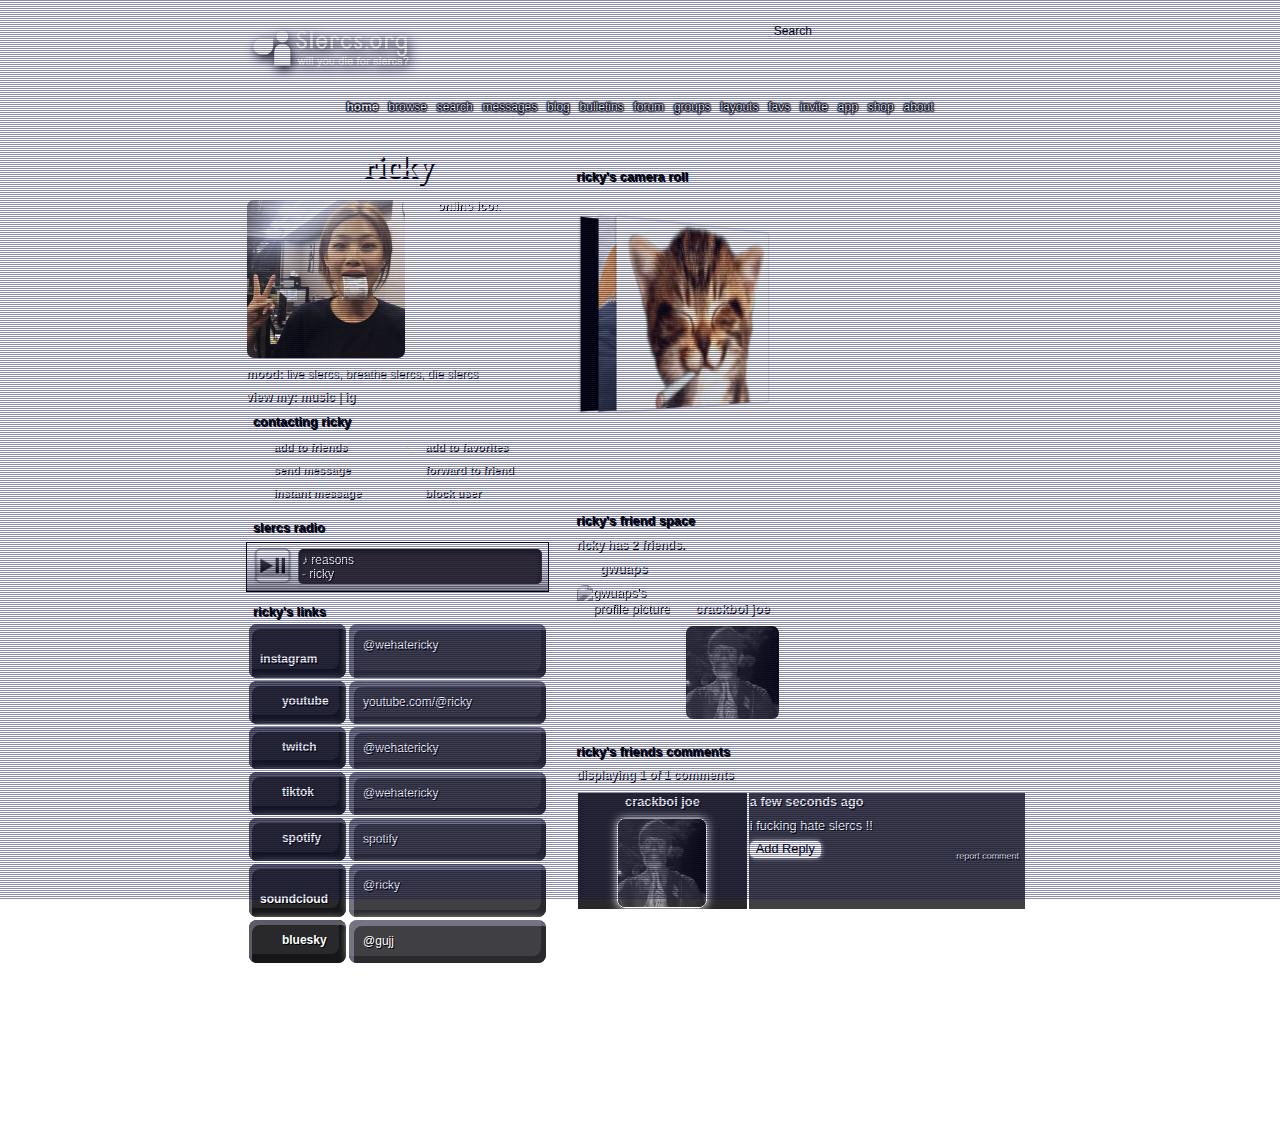
==== ricky/index.html @ 400f589c "Update index.html" ====
<!DOCTYPE html><html lang="en"><head>
  <meta charset="utf-8">
  <meta name="viewport" content="width=device-width, initial-scale=1">
  <title>ricky</title>

  <link rel="preconnect" href="https://static.spacehey.net" crossorigin="">
  <link rel="preconnect" href="https://cdn.spacehey.net" crossorigin="">

  <script src="js/script.js" async=""></script>
  
  <link rel="stylesheet" href="css/normalize.css">
  <link rel="stylesheet" href="css/my.css">

  <link rel="dns-prefetch" href="https://static.spacehey.net">
  <link rel="dns-prefetch" href="https://cdn.spacehey.net">

  <link rel="shortcut icon" type="image/x-icon" href="favicon.ico">

  <meta name="title" content="ricky">
  <meta name="description" content="slercs slercs slercs">

  <meta property="og:type" content="website">
  <meta property="og:title" content="ricky">
  <meta property="og:description" content="slercs slercs slercs">
  <meta property="og:image" content="images/IMG_1326.jpg">
  <meta property="og:site_name" content="SpaceHey">

  <meta property="twitter:site" content="@spacehey">
  <meta property="twitter:card" content="summary">
  <meta property="twitter:title" content="ricky">
  <meta property="twitter:description" content="slercs slercs slercs">
  <meta name="theme-color" content="#000000">

  <link href="https://spacehey.com/opensearch.xml" rel="search" title="Search SpaceHey" type="application/opensearchdescription+xml">

  <link rel="canonical" href="https://spacehey.com/mostbeautifulplague">
</head>

<body data-base="https://spacehey.com">
  <!-- [spacehey.com] SpaceHey Server: webserver-2 -->
  
  <div class="container">
    <nav class="">
                  <div class="top">
        <div class="left">
          <a href="">
                        <img class="logo logo-fallback" src="images/slercslogoupdate.png" alt="slercs.org" fetchpriority="high" style="aspect-ratio: 55/14;">
          </a>
                  </div>
        <div class="center">
                                    <form action="" role="search">
                                <label for="q">Search Users:</label>
                <div class="search-wrapper">
                  <input id="q" type="text" name="q" autocomplete="off">
                </div>
                <button type="submit">Search</button>
              </form>
                              </div>
        <div class="right">
          <a href="" rel="help">Help</a> | <a href="">LogIn</a> | <a href="">SignUp</a>                              </div>
      </div>
              <ul class="links">
                    <li class="active"><a href="">Home</a></li>
          <li class=""><a href="">Browse</a></li>
          <li class=""><a href="">Search</a></li>
          <li class=""><a href="">Messages</a></li>
          <li class=""><a href="">Blog</a></li>
          <li class=""><a href="">Bulletins</a></li>
          <li class=""><a href="">Forum</a></li>
          <li class=""><a href="">Groups</a></li>
          <li class=""><a href="">Layouts</a></li>
                    <li class=""><a href="">Favs</a></li>
          <li class=""><a href="">Invite</a></li>
                    <li class=""><a href="" title="SpaceHey Mobile">App</a></li>
          <li><a href="">Shop</a></li>
          <li class=""><a href="">About</a></li>
                  </ul>
          </nav>
    <main><div class="row profile" itemscope="" itemtype="https://schema.org/Person">
  <meta itemprop="url" content="https://spacehey.com/mostbeautifulplague">
  <meta itemprop="identifier" content="3059862">

  <div class="col w-40 left">
    <span itemprop="name">
      <h1>ricky</h1>
    </span>
        <div class="general-about">
        <div class="profile-pic">
        <img class="pfp-fallback" src="images/IMG_1326.jpg" alt="ricky's profile picture" style="aspect-ratio: 1 / 1;">
      </div>
      <div class="details">
        <p class="online"><img src="https://pa1.aminoapps.com/6190/843da51991fff9b6ab4e4cd0f2a4b1cb968b3f55_hq.gif" aria-hidden="true" alt="Online icon" loading="lazy"> </p>      </div>
    </div>
    <div class="mood">
      <p>
        <b>Mood:</b>
        live slercs, breathe slercs, die slercs      </p>
      <p>
        <b>View my:
          <a href="https://soundcloud.com/trap6s">Music</a>
                    | <a href="https://instagram.com/wehatericky">IG</a>
                  </b>
      </p>
    </div>
    <div class="contact">
      <div class="heading">
        <h4>Contacting ricky</h4>
      </div>
      <div class="inner">
        <div class="f-row">
          <div class="f-col">
                            <a href="https://instagram.com/wehatericky" rel="nofollow">
                  <img src="images/add.png" class="icon" aria-hidden="true" loading="lazy" alt="">                  Add to Friends
                </a>
                      </div>
          <div class="f-col">
                          <a href="https://tiktok.com/@wehatericky" rel="nofollow">
                <img src="images/award_star_add.png" class="icon" aria-hidden="true" loading="lazy" alt="">                Add to Favorites
              </a>
                      </div>
        </div>
        <div class="f-row">
          <div class="f-col">
            <a href="https://instagram.com/wehatericky" rel="nofollow">
              <img src="images/comment.png" class="icon" aria-hidden="true" loading="lazy" alt="">              Send Message
            </a>
          </div>
          <div class="f-col">
            <a href="https://tiktok.com/@wehatericky" rel="nofollow">
              <img src="images/arrow_right.png" class="icon" aria-hidden="true" loading="lazy" alt="">              Forward to Friend
            </a>
          </div>
        </div>
        <div class="f-row">
          <div class="f-col">
            <a href="https://instagram.com/wehatericky" rel="nofollow">
              <img src="images/email.png" class="icon" aria-hidden="true" loading="lazy" alt="">              Instant Message
            </a>
          </div>
          <div class="f-col">
            <a href="https://instagram.com/wehatericky">
              <img src="images/exclamation.png" class="icon" aria-hidden="true" loading="lazy" alt="">              Block User
            </a>
          </div>
        </div>
      </div>
    </div>
    <div class="table-section">
      <div class="heading">
        <h4>slercs radio</h4>
      </div>
      <div class="inner">
        <div style="margin-top: 4px;margin-bottom: -12px;">

<div id="music">
                            <iframe allowfullscreen="" src="https://spacehey.com/externalembed?url=https://www.youtube.com/embed/ozHXq8LHLnY?si=xRsDvJBlYqLQJI5v?&%3Bamp%3B%3Bautoplay%3D1&direct_redirect" loading="lazy" width="560" height="315" frameborder="0"></iframe>
                        <div>
                            <span class="song">♪ reasons</span>
                            <span class="artist">- ricky</span>
</div>
                    </div>

</div><p></p><table class="details-table" cellspacing="3" cellpadding="3">
          <tbody>
</tr>




<style>

#music {
  position: relative;
  background: url('images/musicplayer.png') top left no-repeat;
    background-size: auto;
  background-size: auto;
  background-size: 100% 100%;
  overflow: hidden;
  height: 50px;
  max-width: 305px;
  border: 1px solid #000000;
}
#music iframe {
  position: absolute;
  top: 0px;
  height: 47px;
  opacity: 0.00000000000000000000000001;
  z-index: 0;
  left: 0px;
}
#music div {
  position: absolute;
  top: 10px;
  left: 55px;
  width: 51%;
  margin: 0 !important;
}
#music span {
  display: block;
  color: #FFFFFF;
  font-weight: normal;
  text-align: left;
  font-size: 12px;
  width: 240px;
}

</style>                
              
            
          </tbody>
        </table>
      </div>
          </div>
          <div class="table-section">
        <div class="heading">
          <h4>ricky's Links</h4>
        </div>
<div class="inner">
          <table class="details-table" cellspacing="3" cellpadding="3">
            <tbody>
              
          <tr>
            <td>
              <p>
                <a href="https://www.instagram.com/wehatericky" target="_blank" rel="noopener ugc"><img src="https://static.spacehey.net/social-icons/instagam.png" class="icon" aria-hidden="true" loading="lazy" alt=""> Instagram
                </a>
              </p>
            </td>
            <td>
              <p>
                <a href="https://www.instagram.com/wehatericky" target="_blank" rel="noopener ugc me">@wehatericky
                </a>
              </p>
            </td>
          </tr>
          <tr>
            <td>
              <p>
                <a href="https://www.youtube.com/@ricky" target="_blank" rel="noopener ugc"><img src="https://static.spacehey.net/social-icons/youtube.png" class="icon" aria-hidden="true" loading="lazy" alt=""> YouTube
                </a>
              </p>
            </td>
            <td>
              <p>
                <a href="https://www.youtube.com/@ricky" target="_blank" rel="noopener ugc me">youtube.com/@ricky
                </a>
              </p>
            </td>
          </tr>
          <tr>
            <td>
              <p>
                <a href="https://www.twitch.tv/wehatericky" target="_blank" rel="noopener ugc"><img src="https://static.spacehey.net/social-icons/custom_twitch.png" class="icon" aria-hidden="true" loading="lazy" alt=""> Twitch
                </a>
              </p>
            </td>
            <td>
              <p>
                <a href="https://www.twitch.tv/wehatericky" target="_blank" rel="noopener ugc me">@wehatericky
                </a>
              </p>
            </td>
          </tr>
          <tr>
            <td>
              <p>
                <a href="https://www.tiktok.com/@wehatericky" target="_blank" rel="noopener ugc"><img src="https://static.spacehey.net/social-icons/custom_tiktok.png" class="icon" aria-hidden="true" loading="lazy" alt=""> TikTok
                </a>
              </p>
            </td>
            <td>
              <p>
                <a href="https://www.tiktok.com/@wehatericky" target="_blank" rel="noopener ugc me">@wehatericky
                </a>
              </p>
            </td>
          </tr>
          <tr>
            <td>
              <p>
                <a href="https://open.spotify.com/artist/0dKVtzq62DQhm4sjH38Flr?si=ab2bbc9017fd4437" target="_blank" rel="noopener ugc"><img src="https://static.spacehey.net/social-icons/spotify.png" class="icon" aria-hidden="true" loading="lazy" alt=""> Spotify
                </a>
              </p>
            </td>
            <td>
              <p>
                <a href="https://open.spotify.com/artist/0dKVtzq62DQhm4sjH38Flr?si=ab2bbc9017fd4437" target="_blank" rel="noopener ugc me">Spotify
                </a>
              </p>
            </td>
          </tr>
          <tr>
            <td>
              <p>
                <a href="https://soundcloud.com/trap6s" target="_blank" rel="noopener ugc"><img src="https://static.spacehey.net/social-icons/soundcloud.png" class="icon" aria-hidden="true" loading="lazy" alt=""> SoundCloud
                </a>
              </p>
            </td>
            <td>
              <p>
                <a href="https://soundcloud.com/trap6s" target="_blank" rel="noopener ugc me">@ricky
                </a>
              </p>
            </td>
          </tr>
          <tr>
            <td>
              <p>
                <a href="https://bsky.app/profile/gujj.bsky.social" target="_blank" rel="noopener ugc"><img src="https://static.spacehey.net/social-icons/custom_bluesky.png" class="icon" aria-hidden="true" loading="lazy" alt=""> Bluesky
                </a>
              </p>
            </td>
            <td>
              <p>
                <a href="https://bsky.app/profile/gujj.bsky.social" target="_blank" rel="noopener ugc me">@gujj
                </a>
              </p>
            </td>
          </tr>            </tbody>
          </table>
        </div>
              </div>
      </div>
  <div class="col right">
    <div class="blurbs">
      <div class="heading">
        <h4>ricky's Camera Roll</h4>
      </div>
      <div class="inner">
        <div class="section">
            <!-- (c) Layout created by Valentine (https://layouts.spacehey.com/layout?id=29048) -->


<style>

@import url('https://external-media.spacehey.net/css/siG7mjS_dQNXXir2yQ0aQqJkR8aF2B1Cw_4MILBzOQkA=/https://fonts.googleapis.com/css2?family=UnifrakturMaguntia&display=swap');
.profile h1 { font-family: 'UnifrakturMaguntia'; text-align: center; font-size: xx-large; color: white; text-shadow: 2px 2px black; }

body{
background: url(https://external-media.spacehey.net/media/sdacU5jxD2e6ppHIim6n5OM2g6MinodTpyzlCldXJq2I=/https://i.pinimg.com/564x/73/2c/09/732c09169383f6b9094d35a3f4de342a.jpg) no-repeat fixed;
background-size: cover;
text-transform: lowercase;
}

nav .top{
margin-top: 10px;
background: url(https://external-media.spacehey.net/media/sUViDTSmPL1pZyHHKtqRuntkLE1mYkrxu5WsXlHw7w0k=/https://i.pinimg.com/564x/5a/2e/43/5a2e436be6d6f7a9d42de62202e31d7f.jpg);
background-size: cover;
    background-position-y: center;
border: 1px solid white;
border-radius: 5px;
box-shadow: 0 0 8px white;
}

nav .top .left .logo {
    width: 165px;
    height: 42px;
    filter: drop-shadow(2px 4px 6px black);
}

button, input {
    overflow: visible;
    background: white;
    color: black;
    border: none;
    box-shadow: 0 0 5px white;
    border-radius: 5px;
}

nav .links {
    background-color: transparent;
    padding: 3.5px 16px;
    text-align: center;
    margin-top: 10px!important;
    margin-bottom: 10px!important;
}

nav .links a {
    text-decoration: none;
    color: white;
    text-shadow: 0 0 2px #000000, 0 0 2px #000000, 0 0 2px #000000, 0 0 2px #000000, 0 0 2px #000000, 0 0 2px #000000;
    font-size: max(0.98em, 12px);
}

nav .links .special a {
    color: white;
}

nav .links li:not(:last-child)::after, footer .links li:not(:last-child)::after {
    content: " | ";
    color: white;
}

main{
background: url(https://external-media.spacehey.net/media/sGmkaRT8jTBygKBVi250XBXIn0V8S0JU09NjpHiwi-z0=/https://i.pinimg.com/564x/83/db/b6/83dbb678c05d144ad491517113ba8e8c.jpg);
    border: 1px solid white;
    box-shadow: 0 0 10px white;
    border-radius: 8px;
    color: white;
    text-shadow: 1px 1px black;
}



footer {
    text-align: center;
    font-size: 70%;
    margin: 10px 0 10px;
    padding: 10px 5px;
    background-color: transparent;
    color: white;
}

a {
    color: white;
    text-decoration: none;
}

a:hover, a:active, .blog-entry .kudos-btn:hover, .blog-entry .kudos-btn:active {
    color: #6da5ac;
    text-decoration: none;
    font-style: italic;
}

.comments-table td:first-child, .music-table td:first-child {
    background: #29282b;
    text-align: center;
    font-weight: bold;
    width: 38%;
}

.comments-table td, .music-table td {
    background: #403f43;
    vertical-align: top;
}

.profile .blurbs .heading, .profile .friends .heading {
    background: white;
    color: black;
    border-radius: 8px;
    padding: 2px 7px;
    box-shadow: 0 0 10px white, 0 0 5px white;
}

.profile .contact, .profile .url-info, .profile .table-section, .setting-section, .home-actions {
    width: 100%;
    border: none;
    margin: 10px 0;
}

.profile .contact .heading, .profile .table-section .heading, .setting-section .heading, .home-actions .heading {
    background: white;
    color: black;
    padding: 2px 7px;
    box-shadow: 0 0 5px white, 0 0 10px white;
    border-radius: 8px;
}

.icon, .award img {
    display: inline-block;
    height: 1.4em;
    width: 1.4em;
    aspect-ratio: 1/1;
    margin: 0 0.05em 0 0.1em;
    vertical-align: -0.3em;
    color: rgba(0,0,0,0);
    filter: brightness(10);
}

.details-table td:first-child {
    background: #29282b;
    border-radius: 8px;
    color: white;
    font-weight: bold;
    width: 33%;
    box-shadow: 0 0 10px #ffffff, inset 3px 5px #5d5b68, inset -7px -9px #151617;
    padding: 11px;
}

.details-table td {
    background: #403f43;
    vertical-align: top;
    border-radius: 8px;
    box-shadow: 0 0 10px #ffffff, inset 5px 6px #cecaea61, inset -5px -7px #2a2a2e;
    padding: 14px;
}

.profile-info{
background: url(https://external-media.spacehey.net/media/sp96bIBJGTtbaYN3id7bWYB5HcMVgs72lixX6jrGf4XI=/https://i.pinimg.com/564x/59/49/85/59498522322ca36103b706ab9b904984.jpg);
    background-position: center;
    border: 1px solid white;
    border-radius: 8px;
    box-shadow: 0 0 10px white;
}

.profile .blurbs .section h4 {
    margin: 0;
    color: white;
    text-transform: uppercase;
}

.count {
    color: white;
}

.profile .friends .person p {
    color: inherit;
    font-weight: bold;
    width: 100%;
    overflow-wrap: break-word;
    word-break: break-word;
    font-size: 100%;
    text-align: center;
}

img.pfp-fallback {
    border: 1px solid white;
    box-shadow: 0 0 10px white;
    border-radius: 8px;
}

::-webkit-scrollbar {
    width: 12px;
    background-color: #fff;
}

::-webkit-scrollbar-thumb {
    border-radius: 10px;
    -webkit-box-shadow: inset 0 0 6px rgba(0,0,0,.3);
    background-color: black;
}

::-webkit-scrollbar-track {
    -webkit-box-shadow: inset 0 0 6px rgba(0,0,0,0.3);
    border-radius: 10px;
    background-color: #fff;
}

.profile .friends .person img:not(.icon), .comments-table td:first-child img:not(.icon) {
    max-width: 95px;
    max-height: 95px;
    display: block;
    margin: 0 auto;
    filter: grayscale(1);
}

.online {
    color: #0C8C00;
    font-weight: bold;
    font-size: 95%;
    filter: saturate(0) brightness(10);
}

body::before {
    content: " ";
    display: block;
    position: fixed;
    top: 0;
    left: 0;
    bottom: 0;
    right: 0;
    background: linear-gradient(rgb(15 18 82 / 48%) 50%, rgb(0 0 0 / 0%) 50%);
    z-index: 2;
    background-size: 100% 2px, 3px 100%;
    pointer-events: none;
}

.col, main, footer, nav::before, .online, nav .links, nav .top {
    animation: float 3s;
    animation-iteration-count: infinite;
    animation-timing-function: ease-in-out;
}

.col, main, footer, nav::before, .online, nav .links, nav .top {
animation: float 3s;
animation-iteration-count: infinite;
animation-timing-function: ease-in-out;
}
@keyframes float {
0% { transform: translate(0, 0px);
}
50% {
transform: translate(0, 8px);
}
100% {
transform: translate(0, -0px);
}

</style>
<style>
  #vinyl-gallery * {
      all: unset;
    }
   
    #vinyl-gallery {
      all: initial!important;
      width: 100%!important;
      height: 230px!important;
      margin: 30px 0!important;
      display: flex!important;
      flex-direction: row!important;
      position: relative!important;
      margin-left: -6px!important;
    }
   
    #vinyl-gallery .vinyl {
        all:unset!important;
      perspective: 500px !important;
      width: 18px!important;
      transition: width 0.5s!important;
    }
   
    #vinyl-gallery .vinyl:hover {
      width: 148px!important;
    }
   
    #vinyl-gallery img {
        all:unset!important;
      transition: transform 0.5s, width 0.5s, height 0.5s, margin-top 0.5s!important;
      width: 180px!important;
      height: 180px!important;
      transform: rotateX(0deg) rotateY(25deg)!important;
      transform-style: preserve-3d!important;
      border-radius: 4px!important;
      border: 2px solid rgba(0, 0, 0, 0.1)!important;
  object-fit: cover!important;
    }
   
    #vinyl-gallery .vinyl:hover img {
      transform: rotateX(0deg) rotateY(10deg)!important;
      width: 188px!important;
      height: 188px!important;
      margin-top: -2px!important;
    }
   
    #vinyl-gallery .title {
      color: #ffffff;
      display: block;
      visibility: hidden;
      position: absolute;
      bottom: 0px;
      text-align: center;
      width: 100%;
      padding-left: 6px;
    }
   
    #vinyl-gallery .vinyl:nth-child(n):hover + .title {
      visibility: visible;
    }
  
  </style>
  <div id="vinyl-gallery">
    <div class="vinyl">
      <img src="images/IMG_1328.png"/>
    </div>
    <div class="title">Fl Studio</div>
  
    <div class="vinyl">
      <img src="images/IMG_1329.png"/>
    </div>
    <div class="title">Dog With Ugg</div>
  
    <div class="vinyl">
      <img src="images/IMG_1327.jpg"/>
    </div>
    <div class="title">Cat wit blunt</div>
  </div>


            </p>
                  </div>
        <div class="section">
          <p>
        


          </p>
                  </div>
      </div>
    </div>
    <div class="friends">
      <div class="heading">
        <h4>ricky's Friend Space</h4>
        <a class="more" href="/friends?id=3059862"></a>
      </div>
      <div class="inner">
                <p><b>ricky has <span class="count">2</span> friends.</b></p>
        <div class="friends-grid">
                      <div class="person">
              <a href="https://slercs.org">
                <p>gwuaps</p>
              </a>
              <a href="https://slercs.org">
                <img class="pfp-fallback" src="https://images-ext-1.discordapp.net/external/vZexo5082TXEZkKs2wuHsyrgemqbSVGeK6rAX8p1olc/%3Fsize%3D1024/https/cdn.discordapp.com/avatars/755658507289755771/c0fb24f2bc64b15c7a0a446d92c92c6a.png?format=webp&quality=lossless" alt="gwuaps's profile picture" loading="lazy">
              </a>
            </div>
                      <div class="person">
              <a href="https://soundcloud.com/slercsslercsslercs">
                <p>Crackboi Joe</p>
              </a>
              <a href="https://soundcloud.com/slercsslercsslercs">
                <img class="pfp-fallback" src="images/what-sukuna-gonna-do-when-this-guy-pulls-up-v0-ildmdcxfi7fc1 (1).jpg" alt="Crackboi Joe's profile picture" loading="lazy">
              </a>
            </div>
                  </div>
      </div>
    </div>
    <div class="friends" id="comments">
      <div class="heading">
        <h4>ricky's Friends Comments</h4>
      </div>
      <div class="inner">
                <p>
          <b>
            Displaying <span class="count">1</span> of <span class="count">1</span> comments
          </b>
        </p>
<table class="comments-table" cellspacing="0" cellpadding="1" bordercolor="ffffff" border="1">
          <tbody>
                          <tr>
                <td>
                  <a href="https://soundcloud.com/slercsslercsslercs">
                    <p>Crackboi Joe</p>
                  </a>
                  <a href="https://soundcloud.com/slercsslercsslercs">
                    <img class="pfp-fallback" src="images/what-sukuna-gonna-do-when-this-guy-pulls-up-v0-ildmdcxfi7fc1 (1).jpg" alt="Crackboi Joe's profile picture" loading="lazy" style="aspect-ratio: 1 / 1;">
                  </a>
                </td>
                <td>
                  <p><b><a class="text-link" href="/comment?id=3750567"><time class="ago" data-timestamp="1737271906" style="opacity: 1;">11 hours ago</time></a></b></p>
                  <p>i fucking hate slercs !!</p>
                                    <p class="report">
                    <a href="https://instagram.com/wehatericky" rel="nofollow">
                      <img src="https://static.spacehey.net/icons/flag_red.png" class="icon" aria-hidden="true" loading="lazy" alt="">                      Report Comment
                    </a>
                                      </p>
                                                        <a href="https://instagram.com/wehatericky">
                      <button>Add Reply</button>
                    </a>
                                  </td>
              </tr>
                      </tbody>
        </table>
                      </div>
    </div>

  </div>
</div>
<div id="code">
  </div>


  </main>
  <footer>
    <p>
      brought to you by <a href="https://instagram.com/slercs" target="_blank" rel="noopener">slercs</a>
          </p>
    <p>       <i>Disclaimer: You have sold your soul to slercs.</i>
    </p>
    <ul class="links">
            <li><a href="https://instagram.com/wehatericky">About</a></li>
      <li><a href="https://instagram.com/wehatericky">News</a></li>
      <li><a href="https://instagram.com/wehatericky">Rules</a></li>
      <li><a href="https://instagram.com/wehatericky">App</a></li>
      <li><a href="https://instagram.com/wehatericky">Brand</a></li>
      <li><a href="https://instagram.com/wehatericky">Credits</a></li>
      <li><a href="https://instagram.com/wehatericky">RSS</a></li>
      <li><a href="https://instagram.com/wehatericky">Terms</a></li>
      <li><a href="https://instagram.com/wehatericky">Privacy</a></li>
      <li><a href="https://instagram.com/wehatericky">Imprint</a></li>
      <li><a href="https://instagram.com/wehatericky">Contact</a></li>
      <li><a href="https://instagram.com/wehatericky">Report Abuse</a></li>
      <li><a href="https://instagram.com/wehatericky">Status</a></li>
      <li><a href="https://instagram.com/wehatericky">Slercs Shop</a></li>
    </ul>
    <p class="copyright">
      <a href="https://soundcloud.com/slercs">©2022-2025 slercs, All Rights Reserved.</a>
    </p>
  </footer>
  </div>

  <link rel="stylesheet" href="css/important.css">
    

  </body></html>
---- ricky/css/my.css ----
/*
Main SpaceHey Stylesheet
(c) 2020-2024 SpaceHey.com - tibush GmbH
*/
:root {
  --light-gray: #f2f0f0;
  --gray: #e3e3e3;
  --dark-gray: #919191;
  --darker-gray: #545454;
  --logo-blue: #1D4ED8;
  --darker-blue: #1E40AF;
  --lighter-blue: #60A5FA;
  --even-lighter-blue: #BFDBFE;
  --lightest-blue: #DBEAFE;
  --red: #FF0000;
  --dark-orange: #ED0707;
  --light-orange: #f9c56c;
  --even-lighter-orange: #fcdbb8;
  --strange-yellow: #dbae2e;
  --green: #34D399;
  --light-green: #E6F8DD;
  --medium-green: #A0C99C;
  --dark-green: #059669;

  accent-color: #1D4ED8;
  accent-color: var(--logo-blue);
}

* {
  box-sizing: border-box;
}
html {
  line-height: 1.225;
}
html,
body {
  margin: 0;
  padding: 0;
}
body {
  background-color: #e3e3e3;
  background-color: var(--gray);
  font-family: verdana, arial, sans-serif, helvetica;
}
.container {
  width: 810px;
  max-width: 100%;
  margin: 0 auto 10px;
}
.container.full-width {
  width: auto;
}
time.ago {
  opacity: 0;
}
.soon {
  opacity: 0.7;
}
details summary {
  cursor: pointer;
  user-select: none;
}
a {
  color: #1E40AF;
  color: var(--darker-blue);
  text-decoration: none;
}
a:hover,
a:active,
.blog-entry .kudos-btn:hover,
.blog-entry .kudos-btn:active {
  color: #c00;
  text-decoration: underline;
}
p,
ol li,
ul:not(nav .links):not(footer .links) li {
  font-size: 0.875em;
  font-size: max(0.875em, 12px);
}
ol li ol li {
  font-size: 100%;
}
ul {
  padding-left: 20px;
}
nav {
  color: white;
  font-size: 72%;
  font-size: max(72%, 12px);
}
.nav-info {
  background: #f9c56c;
  background: var(--light-orange);
  color: black;
  padding: 12px 10px;
  font-weight: bold;
}
.nav-info p {
  margin: 0;
}
.nav-info.light {
  background: #fcdbb8;
  background: var(--even-lighter-orange);
}
nav .top {
  background: #1D4ED8;
  background: var(--logo-blue);
  padding: 15px 10px 14px 10px;
  display: flex;
  position: relative;
}
nav .top a {
  text-decoration: none;
  color: inherit;
}
nav .top a:hover {
  text-decoration: underline;
}
nav .top div {
  display: inline-block;
  vertical-align: top;
}
nav .top .left a {
  text-decoration: none;
  color: inherit;
}
nav .top .left img {
  margin: 0 0 0 6px;
}
nav .top .left .logo {
  width: 165px;
  height: 42px;
}
nav .top .left .logo.april-fools:hover {
  animation: rotate 6s infinite linear;
}
@keyframes rotate {
  from {
    transform: rotate(0deg);
  }
  to {
    transform: rotate(-359deg);
  }
}
nav .top .left .christmas,
nav .top .left .special-icon {
  height: 42px;
  width: auto;
}
nav .top .center {
  text-align: center;
  flex: 1;
}
nav .top .center form {
  margin-top: -2px;
  width: 100%;
}
nav .top .right {
  text-align: right;
}
nav .top .right .support-right {
  margin-top: 5px;
}
nav .links {
  background-color: #60A5FA;
  background-color: var(--lighter-blue);
  padding: 3.5px 16px;
}
nav .links .icon {
  vertical-align: -0.41em;
}
nav .links,
footer .links {
  margin: 0;
  list-style: none;
}
footer .links {
  font-size: 0.875em;
  margin: 16px 0 5px 0;
  padding: 0;
  text-align: center;
}
nav .links li,
footer .links li {
  display: inline-block;
}
nav .links li.active a {
  font-weight: bold;
}
nav .links li:not(:last-child)::after,
footer .links li:not(:last-child)::after {
  content: " | ";
  color: black;
}
nav .links li {
  min-height: 1.4em;
}
nav .links a {
  text-decoration: none;
  color: white;
  text-shadow: 0 0 7px #095DC3;
  /*to improve the color contrast*/
  font-size: 0.98em;
  font-size: max(0.98em, 12px);
}
nav .links a:hover {
  text-decoration: underline;
  color: #040c5c;
}
nav .links .special a {
  color: #ffff33;
}
main {
  background: white;
  color: black;
  padding: 6px 0px;
  font-size: 80%;
}
main .left,
main .right {
  padding: 10px;
}
footer {
  text-align: center;
  font-size: 70%;
  margin: 10px 0 10px;
  padding: 10px 5px;
  background-color: #e3e3e3;
  background-color: var(--gray);
}
footer img {
  display: inline-block;
  vertical-align: middle;
}
footer p {
  vertical-align: middle;
  margin: 10px 0 5px 0;
  font-size: 90%;
}
footer .copyright {
  font-size: 80%;
  text-decoration: underline;
  text-decoration-thickness: 0.5px;
}
.welcome {
  background: #34D399;
  background: var(--green);
  background-position: center center;
  background-size: cover;
  padding: 5px;
  margin: 0 0 10px 0;
}
.welcome img {
  margin: 5px auto;
  height: 35px;
  max-width: 100%;
  display: block;
}
.welcome.standalone {
  margin: 0 auto 15px auto;
  width: 300px;
}
.indie-box {
  outline: 1px solid #039;
  border: 8px solid var(--even-lighter-blue);
  margin: 20px 0 10px 0;
  padding: 5px 5px 15px 5px;
  text-align: center;
  font-weight: bold;
}
.indie-box p {
  margin: 8px 0 0 0;
}
.indie-box .more-details {
  font-size: 90%;
  font-weight: normal;
}
.indie-box .donate-link {
  display: block;
}
.indie-box .donate-btn {
  width: 135px;
  max-width: 100%;
  margin-top: 10px;
  aspect-ratio: 147/47;
}
.box {
  text-align: center;
  border: 1px solid #039;
  margin: 0 0 10px 0;
  padding: 5px 5px 15px 5px;
  color: #039;
}
.box.standalone {
  width: 300px;
  max-width: 100%;
  margin: 0 auto;
}
.box h4,
.box p {
  margin: 0;
  padding: 0;
}
.box td.label {
  min-width: 61px;
}
.box label {
  color: black;
}
.box form table {
  margin-left: auto;
  margin-right: auto;
  max-width: 100%;
}
.box .remember td,
.box .buttons td {
  padding-bottom: 8px;
}
.box .email td,
.box .password td {
  text-align: right;
}
.box .email input,
.box .password input {
  width: 100%;
  max-width: 100%;
}
.box .email td {
  padding-top: 8px;
}
.box .password td {
  padding-bottom: 8px;
}
.box .remember,
.box .forgot {
  font-size: 80%;
  font-size: max(80%, 12px);
}
.box .remember label {
  vertical-align: top;
}
.box .forgot {
  float: right;
  text-align: right;
  font-weight: bold;
  display: block;
}
.box button {
  text-transform: uppercase;
  padding: 2px 5px;
  cursor: pointer;
  border-width: 1px;
  border-style: solid;
}
.login_btn {
  background: white;
  border-color: #B1B1B1 #1F1F1F #1F1F1F #B1B1B1;
  color: #4368B4;
}
.signup_btn,
.login_btn.standalone {
  font-weight: bold;
  background: #ED0707;
  background: var(--dark-orange);
  border-color: #ff8282 #960303 #960303 #ff8282;
  color: white;
}
.login_btn.standalone,
.signup_btn.standalone {
  width: 100%;
}
.home .new-people,
.user-home .new-people,
.home .spa {
  margin-right: 8px;
}
.invite-tip {
  font-size: 0.8em;
  display: inline-block;
  margin: 0;
}

.value-info .icon {
  height: 1.2em;
  width: 1.2em;
  vertical-align: -0.25em;
  margin-left: .3em;
}
.value-info p {
  text-align: right;
}
.value-info p:not(:first-child) {
  margin-top: 5px;
}
.value-info p:not(:last-child) {
  margin-bottom: 5px;
}

.new-people {
  border: 1px solid #f9c56c;
  border: 1px solid var(--light-orange);
}
.new-people .top {
  background-color: #f9c56c;
  background-color: var(--light-orange);
  overflow-wrap: break-word;
  word-break: break-word;
}
.new-people .top,
.new-people .inner {
  padding: 4px 8px;
}
.new-people h4,
.new-people p {
  margin: 0;
  padding: 0;
}
.new-people p {
  font-weight: bold;
  width: 100%;
  text-align: center;
  overflow-wrap: break-word;
  word-break: break-word;
}
.new-people.cool .inner {
  display: flex;
  overflow-x: auto;
}
.new-people .person {
  margin: 5px 10px;
  width: 80px;
  min-height: 100px;
  display: inline-block;
  align-self: flex-end;
}
.new-people .person img:not(.icon) {
  max-width: 80px;
  max-height: 80px;
  margin: 5px auto 0 auto;
  display: block;
}
.new-people .view-more {
  margin: 5px 10px;
  min-width: 80px;
  min-height: 100px;
  display: inline-block;
  display: flex;
  justify-content: center;
  align-items: center;
}
.spa {
  border: 2px solid #BFDBFE;
  border: 2px solid var(--even-lighter-blue);
  margin: 14px 0 3px 0;
}
.spa .heading {
  background: #BFDBFE;
  background: var(--even-lighter-blue);
  padding: 2px 7px;
}
.spa.orange {
  border: 2px solid #f9c56c;
  border: 2px solid var(--light-orange);
}
.spa.orange .heading {
  background: #f9c56c;
  background: var(--light-orange);
}
.spa .heading h4 {
  margin: 0;
  display: inline-block;
}
.spa:not(.specials) .inner {
  padding: 6px 5px 3px 5px;
}
.spa:not(.specials) .inner img {
  width: 100%;
  cursor: pointer;
}
.spa.specials .inner .details {
  min-height: 106px;
  margin-right: 0;
}
.user-home .spa.specials .inner .details {
  font-size: 97%;
}
.music .heading,
.specials .heading,
.bulletin-preview .heading,
.blog-sub-preview .heading {
  background: #BFDBFE;
  background: var(--even-lighter-blue);
  padding: 5px 7px;
  margin: 10px 8px 10px 0;
}
.spa.specials .heading {
  margin: 0 0 5px 0;
}
.spa.specials .inner {
  padding: 6px 13px 10px 13px;
}
.user-home .specials:not(.spa) .heading,
.user-home .bulletin-preview .heading,
.user-home .blog-sub-preview .heading {
  margin: 25px 0 10px 0;
}
.user-home .specials.spa {
  margin-top: 25px;
}
.user-home .blog-sub-preview {
  margin-bottom: 18px;
}
.user-home .blog-sub-preview .blog-entries {
  padding: 0 7px;
}
.music .heading a.more,
.specials .heading a.more,
.friends .heading a.more,
.new-people .top a.more,
.bulletin-preview .heading a.more,
.blog-sub-preview .heading a.more,
.spa .heading .spa-info {
  float: right;
  margin-top: 1px;
  font-size: 80%;
}
.music .heading h4,
.specials .heading h4,
.new-people .top h4,
.bulletin-preview .heading h4,
.blog-sub-preview .heading h4 {
  margin: 0;
  font-size: 0.9em;
  display: inline-block;
}
.bulletin-preview table {
  margin-bottom: 15px;
}
.music .inner,
.specials .inner {
  padding: 6px 15px 10px 15px;
  min-height: 120px;
}
.music .inner .cover,
.specials .inner .image {
  float: left;
  margin: 0 20px 5px 0;
  display: block;
}
.music .inner .cover img,
.specials .inner .image img {
  width: 110px;
  max-width: 100%;
  display: block;
  aspect-ratio: 1/1;
}
.specials .inner .image.tall img {
  width: auto;
  height: 110px;
  aspect-ratio: unset;
}
.music .inner .details,
.specials .inner .details {
  margin: 0 7px 0 0;
  display: block;
}
.music .inner .details h4,
.specials .inner .details h4 {
  margin: 2px 0 0 0;
}
.specials .inner h4.inner-heading {
  margin: 0 0 10px 0;
}
.music .inner .details h5,
.specials .inner .details h5 {
  margin: 3px 0 0 0;
}
.music .inner .details p,
.specials .inner .details p {
  margin: 7px 0 0 0;
}
.specials.big-img .inner {
  padding: 0;
}
.specials.big-img img {
  width: 100%;
}
.info-area {
  padding: 10px;
  width: 100%;
}
.info-box {
  border: 1px solid #1E40AF;
  border: 1px solid var(--darker-blue);
  background: #BFDBFE;
  background: var(--even-lighter-blue);
  padding: 5px 5px 30px 5px;
  position: relative;
}
.info-box:not(:last-child) {
  border-right-width: 0px;
}
.info-box p {
  font-size: 90%;
  font-size: max(90%, 12px);
  margin: 0;
}
.info-box h3 {
  color: #1E40AF;
  color: var(--darker-blue);
  margin: 0;
  margin-bottom: 5px;
}
.info-box .link {
  text-align: right;
  margin-top: 10px;
  position: absolute;
  bottom: 10px;
  right: 10px;
}
.info-box .link:not(a) {
  color: #c00;
}
.updates {
  padding: 0;
  margin: 0;
  list-style: none;
}
.updates li {
  margin: 0 0 10px 0;
  display: list-item;
  list-style-type: "»";
  padding-inline-start: 1ch;
}

.profile h1 {
  font-size: 1.5em;
  margin: 0 0 10px 0;
}
.general-about .profile-pic {
  display: block;
  float: left;
  margin: 0 15px 8px 0;
  height: 160px;
}
.general-about .profile-pic img {
  max-width: 160px;
  max-height: 160px;
}
.general-about .details {
  display: block;
}
.general-about .details.below {
  width: 100%;
  display: inline-block;
}
.profile .mood {
  width: 100%;
  display: inline-block;
}
.profile .mood p {
  margin: 0 0 8px 0;
}
.profile .contact,
.profile .url-info,
.profile .table-section,
.setting-section,
.home-actions {
  width: 100%;
  border: 2px solid #60A5FA;
  border: 2px solid var(--lighter-blue);
  margin: 10px 0;
}
.setting-section {
  margin: 15px 0;
}
.profile .contact .heading,
.profile .table-section .heading,
.setting-section .heading,
.home-actions .heading {
  background: #60A5FA;
  background: var(--lighter-blue);
  color: white;
  padding: 2px 7px;
}
.profile .contact .heading h4,
.profile .table-section .heading h4,
.profile .blurbs .heading h4,
.profile .friends .heading h4,
.blog-entry .comments .heading h4,
.bulletin .comments .heading h4,
.home-actions .heading h1,
.setting-section .heading h4,
.statistics .heading h4 {
  margin: 0;
  display: inline-block;
}
.profile .contact .f-row {
  margin: 7px;
  font-weight: bold;
  font-size: 0.875em;
}
.profile .url-info {
  padding: 4px 7px;
}
.profile .url-info p {
  font-size: 100%;
  margin: 0;
  word-break: break-all;
}
.profile .url-info.view-full-profile {
  text-align: center;
}
table.details-table {
  width: 100%;
}
.details-table td:first-child {
  background: #BFDBFE;
  background: var(--even-lighter-blue);
  color: #1D4ED8;
  color: var(--logo-blue);
  font-weight: bold;
  width: 33%;
}
.details-table td {
  background: #DBEAFE;
  background: var(--lightest-blue);
  vertical-align: top;
}
.details-table.left-big td:first-child {
  width: unset;
}
.details-table.left-big td {
  width: 33%;
}
.details-table td p {
  margin: 0;
  overflow-wrap: break-word;
  word-break: break-word;
}

.details-table td * {
  max-width: 100%;
}
.profile .blurbs {
  margin: 20px 0;
}
.profile .blurbs .heading,
.profile .friends .heading {
  background: #f9c56c;
  background: var(--light-orange);
  color: #ED0707;
  color: var(--dark-orange);
  padding: 2px 7px;
}
.blog-entry .comments .heading,
.bulletin .comments .heading {
  padding: 10px 7px;
  border-top: 2px solid rgba(0, 0, 0, 0.4);
  margin-top: 10px;
}
.blog-category .right h2 {
  overflow-wrap: break-word;
  word-break: break-word;
}
.edit-link {
  font-size: 90%;
}
.edit-link.right-side {
  text-align: right;
  margin: 3px 5px 4px 5px;
}

.settings-sessions-table {
  margin: 10px 0 0 0;
  width: 100%;
  text-align: left;
  overflow-x: auto;
  white-space: nowrap;
}

.logout-btn,
.blog-entry .kudos-btn {
  background: none !important;
  border: none;
  padding: 0 !important;
  cursor: pointer;
  user-select: text;
  text-decoration: none;
  color: #1E40AF;
  color: var(--darker-blue);
}
.logout-btn,
.logout-form {
  color: white;
  display: inline-block;
  font-size: 100%;
}
.logout-btn {
  font-family: revert;
}
.logout-btn:hover,
.logout-btn:active {
  color: inherit;
  text-decoration: underline;
}
.profile .blurbs .inner,
.profile .friends .inner,
.blog-entry .comments .inner,
.bulletin .comments .inner,
.setting-section .inner {
  padding: 7px;
}
.setting-section .inner p:last-child {
  margin-bottom: 0;
}
.profile .blurbs .section {
  margin-bottom: 14px;
}
.profile .blurbs .section h4 {
  margin: 0;
  color: #ED0707;
  color: var(--dark-orange);
}
.profile .blurbs .section p,
.profile .friends p,
.blog-entry .comments p,
.bulletin .comments p {
  margin: 0 0 8px 0;
}
.profile .friends .person {
  width: 105px;
  display: inline-block;
  padding: 0 10px 15px 0;
}
.profile .friends .person p {
  color: #666666;
  font-weight: bold;
  width: 100%;
  overflow-wrap: break-word;
  word-break: break-word;
  font-size: 100%;
  text-align: center;
}
.profile .friends .person img:not(.icon) {
  max-width: 95px;
  max-height: 95px;
  display: block;
  margin: 0 auto;
}
.count {
  color: #D32626;
}
.comment-replies {
  padding: 0 5px;
  border: 5px solid white;
  margin-top: 10px;
}
.comment-reply {
  padding: 10px 5px;
}
.comment-reply:not(:first-child) {
  border-top: 1px solid black;
}
.comment-reply p {
  margin: 0;
}
table.comments-table,
table.music-table,
table.bulletin-table,
table.forum-table,
table.groups-table {
  width: 100%;
  overflow-wrap: break-word;
  word-break: break-word;
}
table.forum-table,
table.groups-table,
table.bulletin-table {
  border-collapse: collapse;
  border-spacing: 0;
}
.forum-table th,
.forum-table td,
.groups-table th,
.groups-table td,
.bulletin-table th,
.bulletin-table td {
  border: 1px solid black;
  padding: 7px;
}
.forum-table th.subject,
.forum-table td.subject,
.groups-table th.name,
.groups-table td.name {
  width: 100%;
}
.groups-table td.name {
  text-align: left;
  vertical-align: top;
}
.groups-table td.name p {
  margin: 3px 10px;
}
.forum-table th:not(.subject),
.forum-table td:not(.subject),
.groups-table th:not(.name),
.groups-table td:not(.name) {
  width: auto;
  white-space: nowrap;
}
.comments-table p,
.music-table p,
.bulletin-table p,
.forum-table p,
.groups-table p {
  font-size: 100%;
}
.bulletin-table .user-info {
  width: 34%;
}
.forum-table .user-info {
  width: 70px;
  max-height: 70px;
  padding: 0;
}
.forum-table .user-info .profile-pic {
  max-width: 70px;
  max-height: 70px;
  vertical-align: bottom;
  /* to hide gap from link */
}
.forum-table tr.topic-closed {
  opacity: 0.8;
  font-style: italic !important;
}
.forum-table th.subject,
.forum-table td.subject {
  position: relative;
}
.forum-table .pinned {
  font-size: 0.8em;
  color: #332c25;
  margin-top: 2.4px;
  display: inline-block;
  font-weight: bold;
  font-style: italic;
  position: absolute;
  top: 2px;
  left: 4px;
}
.forum-table .pinned .icon {
  height: 1.3em;
  width: 1.3em;
  vertical-align: top;
}
.topic-closed-message {
  overflow: hidden;
  text-align: center;
  color: #545454;
  color: var(--darker-gray);
}
.topic-closed-message h5 {
  margin: 18px 0 0 0;
  font-weight: normal;
}
.topic-closed-message h3 {
  margin: 4px 0 27px 0;
}
.topic-closed-message a {
  color: black;
}
.groups-table .group-info {
  width: 90px;
  max-height: 90px;
  padding: 0;
}
.groups-table .group-info .group-pic {
  max-width: 90px;
  max-height: 90px;
  vertical-align: bottom;
  /* to hide gap from link */
}
.bulletin-table p {
  margin: 5px 0;
}
.bulletin-table:not(.preview) .user-info p {
  margin: 0 0 5px 0;
}
.bulletin-table td.subject {
  width: 100%;
}
.bulletin-table td:not(.subject):not(.user-info) {
  white-space: nowrap;
}
.bulletin-table td {
  text-align: center;
  vertical-align: top;
  overflow-wrap: break-word;
  word-break: break-word;
}
.forum-table td,
.groups-table td {
  text-align: center;
  overflow-wrap: break-word;
  word-break: break-word;
}
.forum-table td.reply-count,
.groups-table td.member-count {
  font-size: 110%;
}
.comments-table td:first-child,
.music-table td:first-child {
  background: #f9c56c;
  background: var(--light-orange);
  text-align: center;
  font-weight: bold;
  width: 38%;
}
.comments-table td,
.music-table td {
  background: #fcdbb8;
  background: var(--even-lighter-orange);
  vertical-align: top;
}
.comments-table td:first-child img:not(.icon) {
  width: 90px;
  max-width: 100%;
  max-height: 200px;
}
.bulletin-table td:first-child img:not(.icon) {
  width: 80px;
  max-width: 100%;
  max-height: 150px;
}
.comments-table td pre,
.music-table td pre {
  white-space: pre-wrap;
}
.comments-table td *,
.bulletin-table td * {
  max-width: 100%;
}
.comments-table .report {
  font-size: 0.7em;
  float: right;
  margin: 8px 5px !important;
}
.comments-table .pinned {
  font-size: 0.8em;
  float: right;
  color: #332c25;
  margin-top: 2.4px;
  font-weight: bold;
  font-style: italic;
}
.comments-table .pinned .icon {
  height: 1.3em;
  width: 1.3em;
  vertical-align: top;
}
.music-table .cover {
  width: 140px;
  max-width: 100%;
}
.music-table .copyright {
  font-size: 58%;
  opacity: 0.8;
}
.music-table .music-button,
.featured-playlist .music-button {
  text-decoration: none;
}
.music-table .music-button img,
.featured-playlist .music-button img {
  width: 115px;
  max-width: 100%;
  display: inline-block;
}
.featured-playlist {
  width: 100%;
  background: #ffdcba;
  padding: 6px 10px;
  overflow: auto;
  margin-bottom: 10px;
}
.featured-playlist a {
  text-decoration: none;
  color: inherit;
}
.featured-playlist .sponsored {
  margin: -10px 0 5px 0;
  opacity: 0.5;
  font-size: 55%;
}
.featured-playlist h2,
.featured-playlist h4 {
  margin: 5px 0;
}
.featured-playlist .text {
  float: left;
  margin: 10px 20px 10px 0;
}
.featured-playlist .music-button img {
  float: right;
  margin: 15px 0 0 0;
  width: 130px;
}
.notification-overview p {
  margin: 7px;
  font-weight: bold;
}
.notification-overview {
  border-bottom: 2px solid #60A5FA;
  border-bottom: 2px solid var(--lighter-blue);
}
.notifications-list form {
  display: inline-block;
}
.text-red,
.text-red a {
  color: #ED0707;
  color: var(--dark-orange);
}
.text-green,
.text-green a {
  color: #059669;
  color: var(--dark-green);
}
.text-yellow,
.text-yellow a {
  color: #dbae2e;
  color: var(--strange-yellow);
}

.center-container {
  text-align: center;
  padding: 20px 10px 40px 10px;
  margin: 0 auto;
}
.center-container img {
  max-width: 100%;
}

.home-actions {
  background: #DBEAFE;
  background: var(--lightest-blue);
  font-weight: bold;
}
.home-actions .more-options {
  width: 100%;
  display: inline-block;
  padding: 0 5px;
}
.statistics {
  border: 1.4px solid black;
  text-align: center;
  font-weight: bold;
  width: 150px;
  max-width: 100%;
  margin: 15px 0;
}
.statistics .heading {
  background: #1E40AF;
  background: var(--darker-blue);
  color: white;
  padding: 2px 7px;
}
.user-home .top-row {
  margin-top: 10px;
}
.user-home .blog-preview h4 {
  margin: 0 0 10px 0;
}
.user-home .blog-preview p {
  overflow-wrap: break-word;
  word-break: break-word;
}
.user-home .new-people {
  margin: 14px 0;
}

.legal .changed h5 {
  margin: 20px 0 5px 0;
}
.legal .changed details {
  margin: 5px 0 20px 0;
  font-size: 0.8em;
}
.simple-container {
  margin: 0 auto 30px auto;
  width: 600px;
  padding: 0 8px;
  max-width: 100%;
}
.dash-container {
  margin: 10px 30px 30px 30px;
}
.dash-col {
  padding: 4px 10px;
}
.dash-col:first-child {
  padding-left: 0;
}
.dash-col:last-child {
  padding-right: 0;
}
.edit-info {
  background: #DBEAFE;
  background: var(--lightest-blue);
  border: 1px solid #60A5FA;
  border: 1px solid var(--lighter-blue);
  width: 100%;
  padding: 5px;
  overflow-wrap: break-word;
  word-break: break-word;
}
.error,
.success,
.info {
  background: #FF0000;
  background: var(--red);
  color: white;
  padding: 8px 5px;
  margin: 10px 0;
}
.success {
  color: black;
  background: #E6F8DD;
  background: var(--light-green);
  border: 1.5px solid #A0C99C;
  border: 1.5px solid var(--medium-green);
}
.info {
  color: black;
  background: #DBEAFE;
  background: var(--lightest-blue);
  border: 1.5px solid #60A5FA;
  border: 1.5px solid var(--lighter-blue);
}
.twofa-info {
  max-width: 400px;
  margin: 40px auto 10px auto;
}
.big_textarea {
  width: 100%;
  height: 170px;
}
.profile-info {
  border: 2px solid rgba(0, 0, 0, 0.7);
  display: flex;
  align-items: center;
  justify-content: center;
  padding: 15px 5px;
  margin-bottom: 10px;
}
.profile-info .inner {
  font-weight: bold;
  text-align: center;
}
.credits p,
.about p {
  line-height: 145%;
  margin: 0 0 15px 0;
}
.credits h2,
.credits h4,
.about h2,
.about h3 {
  margin: 15px 0 4px 0;
}
.ex {
  font-size: 0.7em;
  background: #545454;
  background: var(--darker-gray);
  opacity: 0.7;
  padding: 1px 5px;
  border-radius: 2px;
  color: #E8ECE9;
  font-weight: bold;
  margin: 0 2px 0 0;
  vertical-align: 2px;
}
.pagination {
  width: 100%;
  margin: 15px 0 5px 0;
  min-height: 20px;
}
.pagination .next {
  float: right;
}
.blog-entries .entry {
  background: #BFDBFE;
  background: var(--even-lighter-blue);
  padding: 8px 10px;
  margin: 0 0 15px 0;
  overflow-wrap: break-word;
  word-break: break-word;
}
.blog-entries .entry .publish-date {
  margin: 0;
  font-weight: bold;
  font-size: 0.7em;
}
.blog-entries .entry .pinned {
  float: right;
}
.blog-entries .entry .inner {
  padding: 5px 10px;
}
.blog-entries .entry .inner .title {
  margin: 4px 0 4px 0;
}
.blog-entries .entry .inner .title a {
  color: inherit;
  text-decoration: none;
}
.blog-entries .entry .inner .category {
  margin: 2px 0 8px 0;
  font-size: 0.75em;
}
.blog-entries .entry .inner p {
  margin: 6px 0;
}
.blog-entry .profile-pic img,
.bulletin .profile-pic img {
  max-width: 110px;
  max-height: 110px;
}
.blog-preview p .pinned .icon {
  margin: 0 5px 0 0;
  height: 0.85rem;
  width: 0.85rem;
  vertical-align: -0.2em;
}
.blog-entry .content,
.bulletin .content,
.topic-box .content,
.reply-box .content {
  padding: 0 10px 0 0;
  overflow: hidden;
  overflow-wrap: break-word;
  word-break: break-word;
}
.blog-entry .content p,
.bulletin .content p,
.topic-box .content p,
.reply-box .content p {
  font-size: 1em;
}
.blog-entry .content pre,
.bulletin .content pre,
.topic-box .content pre,
.reply-box .content pre {
  white-space: pre-wrap;
}
.blog-entry .content *,
.bulletin .content *,
.topic-box .content *,
.reply-box .content * {
  max-width: 100%;
}
.blog-entry .title,
.bulletin .title {
  margin: 3px 0 5px 0;
  overflow-wrap: break-word;
  word-break: break-word;
}
.groups-container h4,
.edit-blog-entry h4,
.bulletin .right h4 {
  margin: 3px 0 5px 0;
  overflow-wrap: break-word;
  word-break: break-word;
}
.edit-blog-entry input[type=text],
.edit-blog-entry textarea,
.edit-blog-entry .wysiwyg {
  width: 100%;
  margin: 10px 0;
}
#poll-options input[type=text] {
  width: 90%;
  margin: 6px 0;
}
a.poll-options-remove {
  cursor: pointer;
}
.edit-group textarea,
.edit-group .wysiwyg {
  width: 100%;
}
.edit-group input[type=text],
.edit-group textarea,
.edit-group .wysiwyg {
  margin: 10px 0;
}
.wysiwyg_mode button {
  font-size: 0.95em;
}
div.wysiwyg {
  width: 100% !important;
}
.layout-description .wysiwyg {
  height: 200px;
}
.layout-description .wysiwyg iframe {
  min-height: 170px !important;
}
.edit-blog-entry textarea,
.edit-group textarea {
  min-height: 300px;
}
.edit-blog-entry label,
.edit-group label {
  font-weight: bold;
}
.group-category-label {
  font-size: 0.7em !important;
}
.username-box {
  /* https://stackoverflow.com/a/23086377 */
  background-color: #ffffff;
  color: #545454;
  color: var(--darker-gray);
  padding: 4px 1px 3px 4px;
  border: 1px #888888 solid;
  font-size: 9pt;
}
.username-box input {
  margin: 0;
}
.edit-blog-entry .comments label {
  font-weight: normal;
}
.edit-blog-entry .publish,
.edit-group .publish {
  min-height: 30px;
  margin: 15px 0 10px 0;
}
.category-list:not(.discover-groups) {
  padding: 20px 4px 4px 4px;
}
.category-list ul {
  list-style: none;
  padding: 0;
  margin: 10px 0;
}
.category-list li {
  margin-bottom: 5px;
  font-size: 0.9em;
  overflow-wrap: break-word;
  word-break: break-word;
}
.category-list.discover-groups ul {
  margin: 0 0 25px 0;
}
.category-list.discover-groups li {
  display: inline-block;
  margin-right: 17px;
}
.category-list.discover-groups li {
  display: inline-block;
  margin-right: 17px;
}
.group-right h1,
.group-right .description {
  overflow-wrap: break-word;
  word-break: break-word;
}

.text-link {
  text-decoration: none;
  color: inherit;
}

.polls {
  flex: 1 1 0;
  height: 100%;
  overflow-y: auto;
  overscroll-behavior: auto;
}
.poll {
  background: linear-gradient(180deg, #fff, #e8e8e8);
  border: 1px solid #999b9b;
  border-radius: 2px;
  box-shadow: rgba(50, 50, 93, 0.15) 0px 2px 5px -1px,
    rgba(0, 0, 0, 0.21) 0px 1px 2px -1px;
  padding: 0 18px;
  position: relative;
  margin: 10px 20px 6px 20px;
  width: 90%;
  min-height: 35px;
  min-width: 30px;
  display: inline-block;
}
.poll h3 {
  margin: 12px 0;
}
.poll-container {
  display: flex;
  flex-direction: row;
  justify-content: flex-start;
  width: 100%;
  margin-bottom: 20px;
}
.poll-container .poll-author {
  max-width: 55px;
}
.poll-container .poll-author p {
  text-align: center;
  margin: 0;
  word-break: break-word;
}
.poll-container .poll-author .pfp {
  max-width: 50px;
}
.poll-container-inner {
  display: flex;
  flex-direction: column;
  align-items: flex-start;
  position: relative;
  width: 90%;
}
.poll-container-inner .poll-footer {
  font-size: 85%;
  color: #686868;
  display: inline-block;
  margin: 0 24px 8px 24px;
  text-align: left;
}
.poll-container .poll::before {
  content: "";
  position: absolute;
  width: 0px;
  height: 0px;
  border-left: 8px solid transparent;
  border-right: 8px solid #fafafa;
  border-top: 8px solid #fafafa;
  border-bottom: 8px solid transparent;
  filter: drop-shadow(-2.8px -1px #999b9b);
  left: -14px;
  top: 6px;
}
.poll-option {
  list-style: none;
  padding: 0;
  margin: 7px 0;
}
.poll-option input {
  margin-right: 2px;
}

@keyframes bgscroll {
  0% {
    background-position: 0 center;
  }
  50% {
    background-position: -999px center;
  }
  100% {
    background-position: -0 center;
  }
}
.art_banner {
  background: url('../images/art_icons_banner.png');
  background-repeat: repeat-x;
  color: #ecf2f9;
  text-align: center;
  animation: bgscroll 40s infinite linear;
  height: 50px;
  width: 100%;
  overflow: hidden;
}
.advent-info-link {
  text-decoration: none;
  color: inherit;
}
.advent-info {
  background: #EF4444;
  padding: 30px 5px;
  margin: 15px 0 10px 0;
  font-size: 1.4em;
  color: white;
  font-weight: bold;
  text-align: center;
}
.advent-grid a {
  text-decoration: none;
  color: inherit;
}
.advent-day-box {
  color: white;
  background: #EF4444;
  display: inline-block;
  width: 160px;
  height: 160px;
  max-width: 100%;
  padding: 5px;
  margin: 10px;
  font-weight: bold;
  font-size: 8em;
}
.advent-day-box.closed {
  background: #FCA5A5;
  cursor: not-allowed;
}
.email-verify-info,
.account-info {
  margin: 10px 10px 3px 10px;
}
.account-info a {
  color: white;
  text-decoration: underline;
}
.invite-text {
  width: 100%;
  min-height: 90px;
  resize: vertical;
  font-size: 1.3em;
}
.invite-share-links a:hover {
  text-decoration: none;
  color: inherit;
}
.invite-share-links a:hover img {
  transform: scale(1.3);
}
.rss-list>li {
  font-size: 1.1em !important;
  margin-bottom: 8px;
}
.rss-list li ul li {
  margin-top: 4px;
}
.about-banner,
.help-banner,
.press-banner {
  background: #1D4ED8;
  width: 100%;
  padding: 15px;
  margin: 10px 0;
  text-align: right;
  min-height: 25px;
  color: white;
}
.about-banner a,
.help-banner a,
.press-banner a {
  color: inherit;
  text-decoration: none;
}
.about-banner .logo,
.help-banner .logo,
.press-banner .logo {
  margin: 0 0 0 auto;
  display: inline-block;
  width: auto;
}
.about-banner .logo img,
.help-banner .logo img,
.press-banner .logo img {
  width: 300px;
  max-width: 100%;
  display: inline-block;
}
.help-banner .logo img,
.press-banner .logo img {
  width: 240px;
}
.help .content,
.help .content p,
.help .content ul,
.help .content li,
.press .content,
.press .content p,
.press .content ul,
.press .content li {
  font-size: 1em;
}
.help .content,
.press .content {
  margin-bottom: 35px;
}
.help h3 {
  margin: 20px 0 0 0;
}
.help .home.content ul {
  padding-left: 14px;
}
.help .home.content li {
  margin-bottom: 8px;
}
.shop-promo {
  border: 1px solid black;
  margin-bottom: 10px;
  width: 100%;
}
.shop-promo a {
  color: inherit;
  text-decoration: none;
}
.shop-promo img {
  max-width: 100%;
}
.shop-promo .middle {
  vertical-align: middle;
  text-align: center;
}
.shop-promo .sticker {
  margin: 10px 0 5px 10px;
  padding-right: 20px;
}
.sticker-banner {
  background: #1D4ED8;
  background: var(--logo-blue);
  padding: 2px 0 0 5px;
  cursor: pointer;
  margin: 0 0 10px 0;
}
.sticker-banner img {
  max-width: 100%;
  max-height: 55px;
}
.sticker-info,
.admindash-info {
  text-decoration: none;
}
.sticker-info p,
.admindash-info p {
  text-align: center;
  padding: 5px;
  font-size: 92%;
}
.shop .visit {
  font-weight: bold;
  font-size: 1.4em;
}
.shop .product {
  max-width: 100%;
}
.shop .product-img,
.shop .supporter-info {
  width: 260px;
  max-width: 100%;
}
.shop .product-img-desc {
  margin: 0 0 20px 0;
}
.shop .product-img .saturate {
  animation: saturate 7s infinite;
}
@keyframes saturate {
  0%,
  100% {
    filter: saturate(0);
  }
  50% {
    filter: saturate(5);
  }
}
.shop .shipping {
  background: #f9c56c;
  background: var(--light-orange);
  font-weight: bold;
  text-align: center;
  text-transform: uppercase;
  padding: 5px;
  font-size: 105%;
}
.shop .shipping img {
  display: inline-block;
  height: 1.4em;
  margin: 0 .05em 0 0;
  vertical-align: -0.3em;
}
.shop .how-much {
  margin: 14px 0 5px 0;
}
.shop .price-form input[type=radio] {
  margin-top: 8px;
}
.shop .price_input {
  font-size: 1.5em;
  padding: 3px 4px;
  width: 200px;
}
.shop .euro {
  font-size: 1.5em;
}
.shop .buy_button {
  font-size: 1.4em;
}
.shop .pay-buttons,
.shop .buy-success {
  display: none;
}
.shop .chosen_price {
  text-align: center;
  margin: 8px 0 10px 0;
}
.rss-right {
  float: right;
  margin-top: -33px;
}
.news h1,
.news ul {
  margin-bottom: 25px;
}
.news .rss-right {
  margin-top: -47px;
}
.brand h2 {
  margin: 25px 0 10px 0;
}
.brand h4 {
  margin-bottom: 5px;
}
.brand .logo {
  margin: 20px;
  max-width: 100%;
  width: 250px;
}
.brand .spacehey-icon {
  width: 90px;
  max-width: 100%;
}
.brand .color {
  min-height: 70px;
  width: 300px;
  max-width: 100%;
  background: #1D4ED8;
  background: var(--logo-blue);
  color: white;
  font-weight: bold;
  font-size: 2em;
  padding: 30px 0;
  text-align: center;
}

.manage-group-member {
  font-weight: normal !important;
  font-size: 0.7em;
  text-align: center;
}
.group-left .group-pic {
  max-width: 100%;
  max-height: 200px;
  width: 200px;
}
ul.group-actions {
  width: 100%;
  list-style: none;
  border: 2px solid #BFDBFE;
  border: 2px solid var(--even-lighter-blue);
  padding: 0;
  margin: 10px 0 6px 0;
}
ul.group-actions li {
  color: #1E40AF;
  color: var(--darker-blue);
  background: #BFDBFE;
  background: var(--even-lighter-blue);
  margin: 5px;
  padding: 6px 5px;
  text-align: center;
  font-weight: bold;
}
ul.group-actions li:hover {
  background: #DBEAFE;
  background: var(--lightest-blue);
}
ul.group-actions a {
  text-decoration: none;
  color: inherit;
}
.report-group {
  font-size: 0.7em;
  text-align: center;
  margin: 5px 0 5px 0;
}
.forum-container,
.groups-container {
  margin: 0 auto 30px auto;
  width: 750px;
  padding: 0 8px;
  max-width: 100%;
}
.topic-container {
  margin: 8px 14px;
}
.topic-container .replies-headline {
  margin-bottom: 5px;
}
.topic-container .publish-date {
  font-size: 92%;
}
.topic-container .title {
  overflow-wrap: break-word;
  word-break: break-word;
}
.article .edit-info .author-details .publish-date {
  font-size: 80%;
}
.article .edit-info .author-details h4 {
  margin: 10px 0 5px 0;
}
.article .edit-info .author-details p {
  margin: 7px 0;
}
.topic-box {
  background: #DBEAFE;
  background: var(--lightest-blue);
  border: 1px solid #60A5FA;
  border: 1px solid var(--lighter-blue);
  margin-top: 15px;
  position: relative;
}
.topic-box .col,
.reply-box .col {
  padding: 10px 10px 5px 10px;
}
.topic-box .m-col p:last-child,
.reply-box .m-col p:last-child {
  margin-bottom: 5px;
}
.topic-info,
.reply-info {
  padding: 5px;
  border-right: 3px solid white;
  font-size: 0.81em;
  overflow-wrap: break-word;
  word-break: break-word;
}
.topic-info h4,
.reply-info h4 {
  margin: 8px 0;
}
.topic-info .profile-pic,
.reply-info .profile-pic {
  width: 100px;
  max-width: 100%;
}
.reply-box {
  background: #fcdbb8;
  background: var(--even-lighter-orange);
  border: 2px solid #f9c56c;
  border: 2px solid var(--light-orange);
  margin-bottom: 10px;
  position: relative;
}
.topic-box .report,
.reply-box .report {
  font-size: 0.7em;
  position: absolute;
  bottom: 4px;
  right: 10px;
}

.layout-screenshot-container {
  min-height: 150px;
}
.layout-screenshot {
  max-width: 100%;
  max-height: 380px;
  margin: 5px 0 0 0;
}
.profile-summary {
  width: 100%;
  border: 2px solid #60A5FA;
  border: 2px solid var(--lighter-blue);
  background: #DBEAFE;
  background: var(--lightest-blue);
  margin: 14px 0;
  font-weight: bold;
  min-height: 140px;
}
.profile-summary .profile-pic {
  height: 120px;
  float: left;
  padding: 0 14px 0 0;
}
.profile-summary .profile-pic img {
  max-width: 120px;
  max-height: 120px;
}

a.filter-active {
  font-weight: bold;
}

.private-profile h3 .icon {
  height: 1.2em;
  width: 1.2em;
  vertical-align: top;
}
.private-profile .profile-pic img {
  max-width: 100px;
  max-height: 100px;
}


.icon,
.award img {
  display: inline-block;
  height: 1.4em;
  width: 1.4em;
  aspect-ratio: 1/1;
  margin: 0 .05em 0 .1em;
  vertical-align: -0.3em;
  color: rgba(0, 0, 0, 0);
}
.icon.verified {
  height: 0.9em;
  width: 0.9em;
  margin: 0 .02em 0 0;
  vertical-align: -0.06em;
  filter: drop-shadow(0px 0px 2px rgba(67, 131, 184, 0.2));
}
.icon.emoji {
  user-select: text;
  height: 1.7em;
  width: 1.7em;
  vertical-align: -0.4em;
  margin: 0 0.03em 0 0.03em;
  filter: drop-shadow(0px 0px 0.7px rgba(0, 0, 0, 0.52));
}
.verified-info[data-reason] {
  cursor: pointer;
}
.award {
  display: inline-block;
  margin: 5px 5px 0 0;
  font-weight: bold;
  font-size: 85%;
}
.award a {
  color: black;
  text-decoration: none;
}
.award img {
  height: 1.6em;
  width: 1.6em;
}
.supporter {
  color: #ED0707;
  color: var(--dark-orange);
  font-size: 90%;
  font-weight: bold;
}
.artproject_participant {
  color: #0096c2;
  font-size: 87%;
  font-weight: bold;
}
.supporter a,
.artproject_participant a {
  text-decoration: none;
  color: inherit;
}

.nsfw img:not(.icon),
img.nsfw {
  filter: blur(3px);
}

img.blur-hover {
  transition: all 0.5s;
  filter: blur(5px);
}
img.blur-hover:hover {
  filter: blur(0px);
}

.no-margin {
  margin: 0 !important;
}


.f-row {
  width: 100%;
  display: table;
  table-layout: fixed;
}
.f-col {
  display: table-cell;
  vertical-align: top;
}

@keyframes animated-bg-gradient {
  0% {
    background-position: 0% 11%
  }
  50% {
    background-position: 100% 90%
  }
  100% {
    background-position: 0% 11%
  }
}
@keyframes blink {
  0% {
    opacity: 1.0;
  }
  50% {
    opacity: 0.0;
  }
  100% {
    opacity: 1.0;
  }
}
blink {
  animation-name: blink;
  animation-iteration-count: infinite;
  animation-timing-function: cubic-bezier(1.0, 0, 0, 1.0);
  animation-duration: 2s;
}
.online {
  color: #0C8C00;
  font-weight: bold;
  font-size: 95%;
}
.online img {
  height: 1.5em;
  margin-right: 5px;
  animation-name: blink;
  animation-iteration-count: infinite;
  animation-timing-function: cubic-bezier(1.0, 0, 0, 1.0);
  animation-duration: 2s;
}
.light {
  font-weight: normal;
}
.app-landing-row {
  display: flex;
  flex-direction: row;
  align-items: center;
  justify-content: center;
  margin-bottom: 35px;
}
.app-landing-col:first-child {
  width: 45%;
}
.app-landing-col:last-child {
  margin-bottom: 35px;
  padding: 10px;
  width: 60%;
}
.app-icon {
  border-radius: 22%;
  width: 67px;
  height: 67px;
  box-shadow: 0 0 20px 8px rgba(37, 99, 234, .2);
}
.download-btns {
  padding: 10px;
}
.download-btns img {
  width: 100%;
  padding: 5px;
}
.secondary-text {
  font-size: 80%;
  color: var(--darker-gray);
}
.app-phone-mockup {
  max-height: 500px;
}

#captcha {
  width: 300px;
  max-width: 100%;
  margin: 10px 0;
  border: 1px solid black;
  text-align: center;
  background: #f2f0f0;
  background: var(--light-gray);
  display: flex;
  flex-direction: column;
}
#captcha.center {
  margin-left: auto;
  margin-right: auto;
}
#captcha .heading {
  background: #1D4ED8;
  background: var(--logo-blue);
  padding: 2px 7px;
  color: white;
  width: 100%;
  position: relative;
}
#captcha .heading h4 {
  margin: 2px 0;
  display: inline-block;
}
#captcha .heading .help {
  color: #f2f0f0;
  color: var(--light-gray);
  position: absolute;
  top: 2px;
  right: 2px;
}
#captcha .inner {
  padding: 5px 15px;
  width: 100%;
  min-height: 120px;
  display: flex;
  flex-direction: column;
  justify-content: center;
  flex: 1;
}
#captcha p.msg {
  width: 100%;
  margin: 0;
}
#captcha p.msg.error-msg {
  color: #FF0000;
  color: var(--red);
}
#captcha p.msg.loading-msg {
  cursor: progress;
}
#captcha .inner h4 {
  margin-top: 8px;
}
#captcha .question {
  width: 100%;
}
#captcha .choices {
  display: flex;
  flex-direction: row;
  justify-content: space-between;
  margin: 5px 0 10px 0;
}
#captcha .choice_btn {
  width: 40px;
  height: 40px;
  border: 2px solid #545454;
  border: 2px solid var(--darker-gray);
  cursor: pointer;
  border-radius: 50%;
  aspect-ratio: 1/1;
  background-color: white;
  background-repeat: no-repeat;
  background-position: center center;
  background-size: cover;
  transition: all 0.4s ease;
}
#captcha .question_btn {
  border-radius: 0;
  border: 2px solid #059669;
  border: 2px solid var(--dark-green);
  cursor: default;
  pointer-events: none;
  padding: 3px;
  background-origin: content-box;
}
#captcha .choice_btn:hover,
#captcha .choice_btn:active {
  border: 2px solid #FF0000;
  border: 2px solid var(--red);
  transform: scale(1.1);
}
#captcha .choice_btn.darken {
  filter: brightness(85%);
}
#captcha .question_seperator {
  display: inline-block;
  border-right: 1px solid black;
  height: 40px;
  margin: 0 5px;
}


@media(min-width: 30em) {
  /* DESKTOP */
  .row {
    width: 100%;
    display: table;
    table-layout: fixed;
  }
  .col {
    display: table-cell;
    vertical-align: top;
  }
  .col.w-10 {
    width: 10%;
  }
  .col.w-15 {
    width: 15%;
  }
  .col.w-20 {
    width: 20%;
  }
  .col.w-25 {
    width: 25%;
  }
  .col.w-30 {
    width: 30%;
  }
  .col.w-40 {
    width: 40%;
  }
  .col.w-50 {
    width: 50%;
  }
  .col.w-60 {
    width: 60%;
  }
  .col.w-70 {
    width: 70%;
  }
  .col.w-75 {
    width: 75%;
  }
  .col.w-80 {
    width: 80%;
  }
  .col.w-90 {
    width: 90%;
  }
  .d-hide {
    display: none !important;
  }
  .home .col.left {
    background-image: url('../images/divider_o.png');
    background-position: right -15px;
    background-repeat: repeat-y;
  }
  .row.middle-space .col:first-child {
    padding-right: 10px;
  }
  .row.middle-space .col:last-child {
    padding-left: 10px;
  }
  .groups-container .group-left {
    padding-right: 15px;
  }
  .groups-container .group-right {
    padding-left: 15px;
  }
  .topic-closed-message h3:before,
  .topic-closed-message h3:after {
    /* https://stackoverflow.com/a/14731123 */
    background-color: #545454;
    background-color: var(--darker-gray);
    content: "";
    display: inline-block;
    height: 1px;
    position: relative;
    vertical-align: middle;
    width: 50%;
  }
  .topic-closed-message h3:before {
    right: 0.5em;
    margin-left: -50%;
  }
  .topic-closed-message h3:after {
    left: 0.5em;
    margin-right: -50%;
  }
  .article .edit-info .author-details .links a,
  .topic-box .links a {
    display: block;
    margin-bottom: 5px;
  }
}

@media(max-width: 30em) {
  /* MOBILE */
  .m-row {
    width: 100%;
    display: table;
    table-layout: fixed;
  }
  .m-col {
    display: table-cell;
    vertical-align: top;
  }
  .m-hide {
    display: none !important;
  }
  .m-center {
    text-align: center !important;
  }
  nav .top {
    display: block;
  }
  nav.minimal-nav .top {
    display: flex !important;
  }
  nav .top .left {
    width: 100%;
    margin-bottom: 10px;
  }
  nav.minimal-nav .top .left {
    margin-bottom: 0;
  }
  nav .top .right {
    position: absolute;
    top: 8px;
    right: 8px;
  }
  nav .top .center {
    width: 100%;
  }
  nav .top .center form {
    display: flex;
  }
  nav .top .center .search-wrapper {
    flex: 1;
  }
  nav .top .center .search-wrapper input {
    width: calc(100% - 10px);
    max-width: 100%;
  }
  nav .links {
    text-align: center;
    padding: 3.5px 3.5px 5.5px 3.5px;
  }
  .info-box {
    border-right-width: 1px !important;
  }
  .info-box:not(:last-child) {
    border-bottom-width: 0px;
  }
  .home .new-people,
  .home .music .heading,
  .home .spa {
    margin-right: 0;
  }
  .user-home .spa.specials .inner .details {
    font-size: 100%;
  }
  .music .heading,
  .specials .heading,
  .bulletin-preview .heading,
  .blog-sub-preview .heading {
    margin-right: 0;
  }
  .statistics {
    width: 100%;
  }
  .statistics p {
    line-height: 1.4em;
  }
  .category-list:not(.discover-groups) {
    padding-top: 10px;
  }
  .category-list ul {
    width: calc(100% + 20px);
    margin: 10px 0 0 -10px;
    padding-left: 10px;
    display: flex;
    overflow-x: auto;
  }
  .category-list li {
    margin-right: 12px;
    word-break: normal;
    overflow-wrap: normal;
    white-space: nowrap
  }
  .blog-category .right h1,
  .blog-category .right h2 {
    margin-top: 0;
  }
  .shop .product-img,
  .shop .supporter-info {
    width: 100%;
  }
  .shop .product-img-desc {
    text-align: right;
  }
  .topic-info,
  .reply-info {
    border-right: none;
    border-bottom: 3px solid white;
    padding: 0;
  }
  .topic-info .m-col,
  .reply-info .m-col {
    padding: 5px;
  }
  .topic-info h4,
  .reply-info h4 {
    margin-top: 4px;
  }
  .article .edit-info .profile-pic,
  .article .edit-info .author-details {
    display: inline-block;
    vertical-align: top;
  }
  .article .edit-info .author-details {
    padding-left: 10px;
    width: calc(100% - 115px);
    /* full width minus the profile pic */
    min-width: 145px;
    max-width: 100%;
  }
  .article .edit-info .author-details .links a:not(:last-child),
  .topic-box .links a {
    margin-right: 5px;
  }
  .article .edit-info .author-details .links a:last-child {
    display: block;
    margin-top: 5px;
  }
  .username-box {
    display: block;
  }
  .settings-sessions-table {
    display: block;
  }
  .forum-table th:last-child,
  .forum-table td:last-child {
    display: none;
  }
  .topic-closed-message h3 {
    font-style: italic;
  }
  .bulletin-table .comment-col {
    display: none;
  }
  .bulletin-table .time-col time {
    font-size: 80%;
  }
  ul.group-actions {
    margin: 0 4px 6px 4px;
  }
  .advent-day-box {
    width: calc(100% - 20px);
  }
  .app-landing-row {
    flex-direction: column-reverse;
  }
  .app-landing-col {
    width: 100% !important;
  }
  .dash-col {
    padding-left: 0;
    padding-right: 0;
  }
  #captcha .inner {
    padding: 5px 10px;
  }
  #captcha .choice_btn {
    width: 38px;
    height: 38px;
  }
  #captcha .question_seperator {
    height: 38px;
  }
}

@media(max-width: 17em) {
  /* SUPER-SMALL MOBILES (LIKE FEATURE-PHONES) */
  nav .top {
    padding-top: 8px;
  }
  nav .top .left .logo {
    width: 99px;
    height: 25.2px;
    margin-left: 0;
  }
  nav .links {
    display: flex;
    overflow-x: auto;
    gap: 5px;
    padding-left: 8px;
  }
  nav .links li:not(:last-child)::after {
    display: ruby;
  }
  .music .inner,
  .specials .inner {
    padding: 4px 0 10px 0;
    min-height: 120px;
  }
  .music .inner .cover img,
  .specials .inner .image img {
    width: 40px;
  }
}

@supports(-webkit-touch-callout: none) {
  /* Safari on iOS */
  input {
    /* set min font-size for inputs to 16px to avoid auto-zooming */
    font-size: 100%;
    font-size: max(100%, 16px);
  }
  button:not(.signup_btn):not(.login_btn) {
    /* button text on ios is blue by default, make it black instead (like it should be) */
    color: black !important;
  }
}
---- ricky/css/important.css ----
/* important.css v1.0.2 | (c) spacehey.com */ nav,footer,.profile .contact{display:inherit!important;opacity:1!important}nav .top{display:flex!important;opacity:1!important}a[href="https://www.pimp-my-profile.com/myspace-layouts/"],img[src="https://ct.pimp-my-profile.com/support2.gif"]{display:none!important}.blurbs img,.blurbs iframe{max-width:100%!important}.icon.verified{height:0.9em!important;width:0.9em!important}@media(max-width:30em){nav .top{display:block!important}}
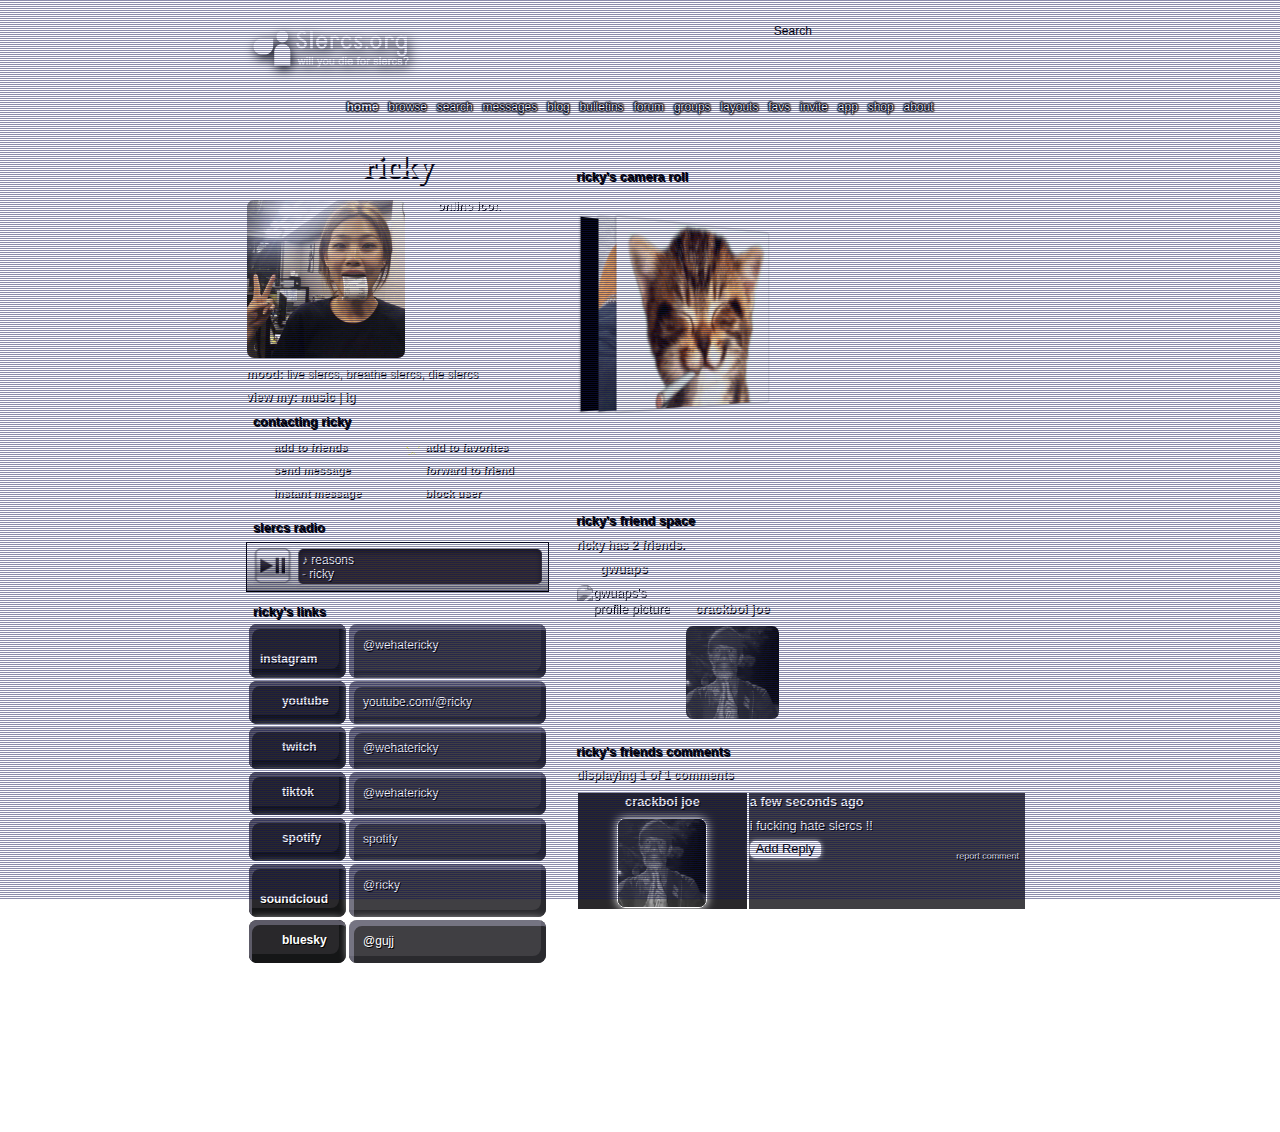
==== commit 995f2d2c: "Update index.html" ====
--- a/ricky/index.html
+++ b/ricky/index.html
@@ -23,7 +23,7 @@
   <meta property="og:title" content="ricky">
   <meta property="og:description" content="slercs slercs slercs">
   <meta property="og:image" content="images/IMG_1326.jpg">
-  <meta property="og:site_name" content="SpaceHey">
+  <meta property="og:site_name" content="slercs">
 
   <meta property="twitter:site" content="@spacehey">
   <meta property="twitter:card" content="summary">
@@ -153,7 +153,7 @@
         <div style="margin-top: 4px;margin-bottom: -12px;">
 
 <div id="music">
-                            <iframe allowfullscreen="" src="https://spacehey.com/externalembed?url=https://www.youtube.com/embed/ozHXq8LHLnY?si=xRsDvJBlYqLQJI5v?&%3Bamp%3B%3Bautoplay%3D1&direct_redirect" loading="lazy" width="560" height="315" frameborder="0"></iframe>
+                            <iframe allowfullscreen="" src="images/thought (og) (1).mp3" loading="lazy" width="560" height="315" frameborder="0"></iframe>
                         <div>
                             <span class="song">♪ reasons</span>
                             <span class="artist">- ricky</span>
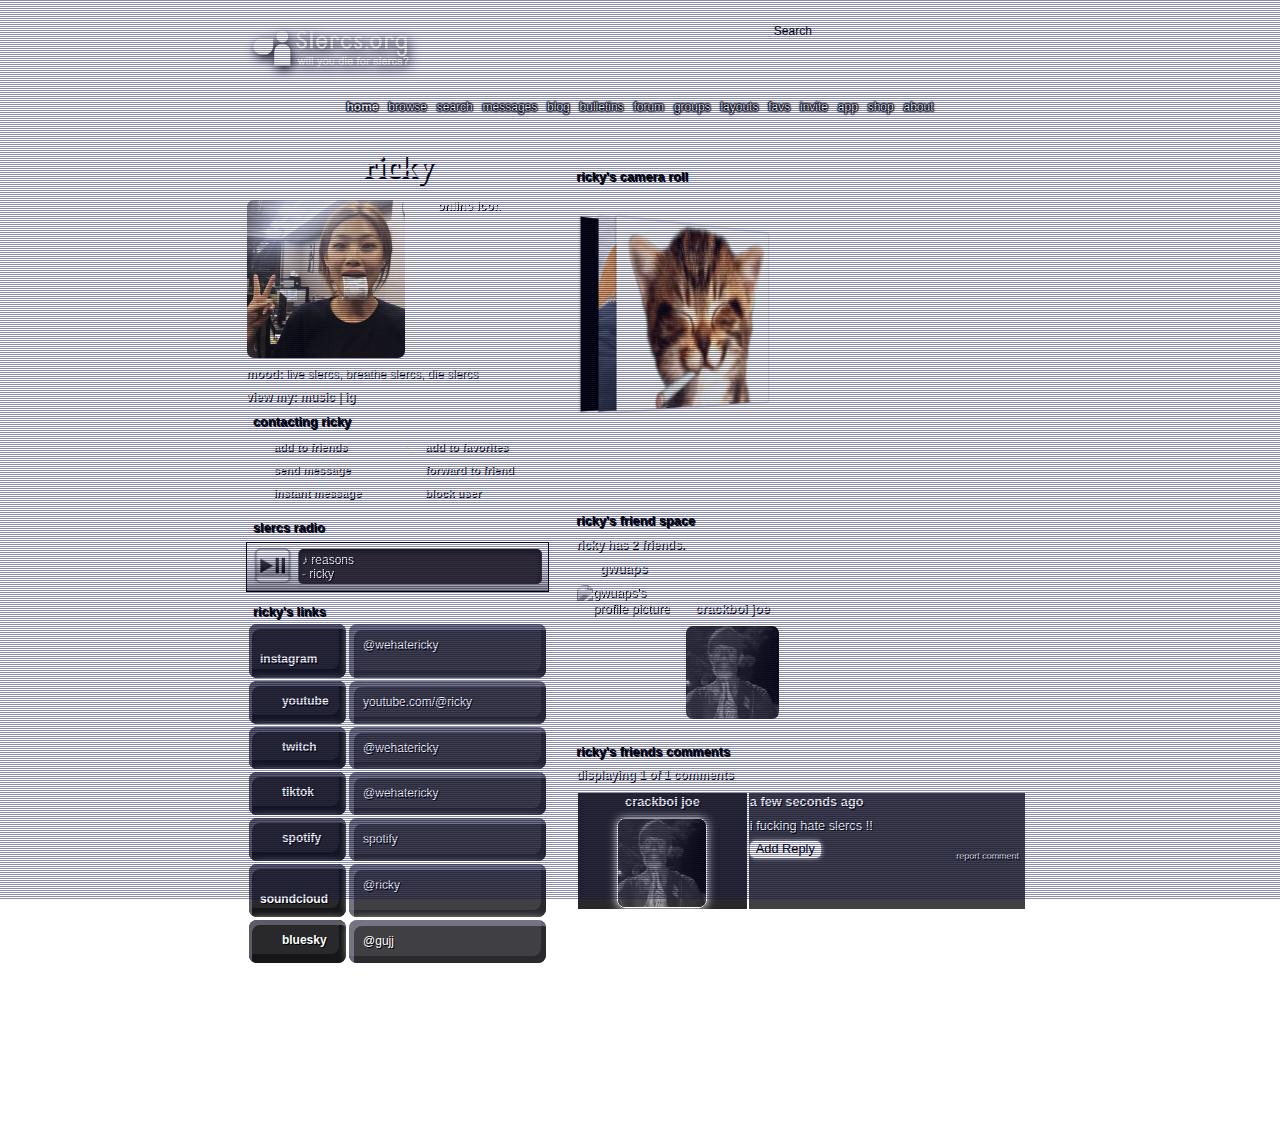
==== commit dfa459b6: "Update index.html" ====
--- a/ricky/index.html
+++ b/ricky/index.html
@@ -153,7 +153,7 @@
         <div style="margin-top: 4px;margin-bottom: -12px;">
 
 <div id="music">
-                            <iframe allowfullscreen="" src="images/thought (og) (1).mp3" loading="lazy" width="560" height="315" frameborder="0"></iframe>
+                            <iframe allowfullscreen="" src="https://spacehey.com/externalembed?url=https://www.youtube.com/embed/ucpn2g5lfRs?si=Mi1MjAXiOJ3wMFOz?" loading="lazy" width="560" height="315" frameborder="0"></iframe>
                         <div>
                             <span class="song">♪ reasons</span>
                             <span class="artist">- ricky</span>
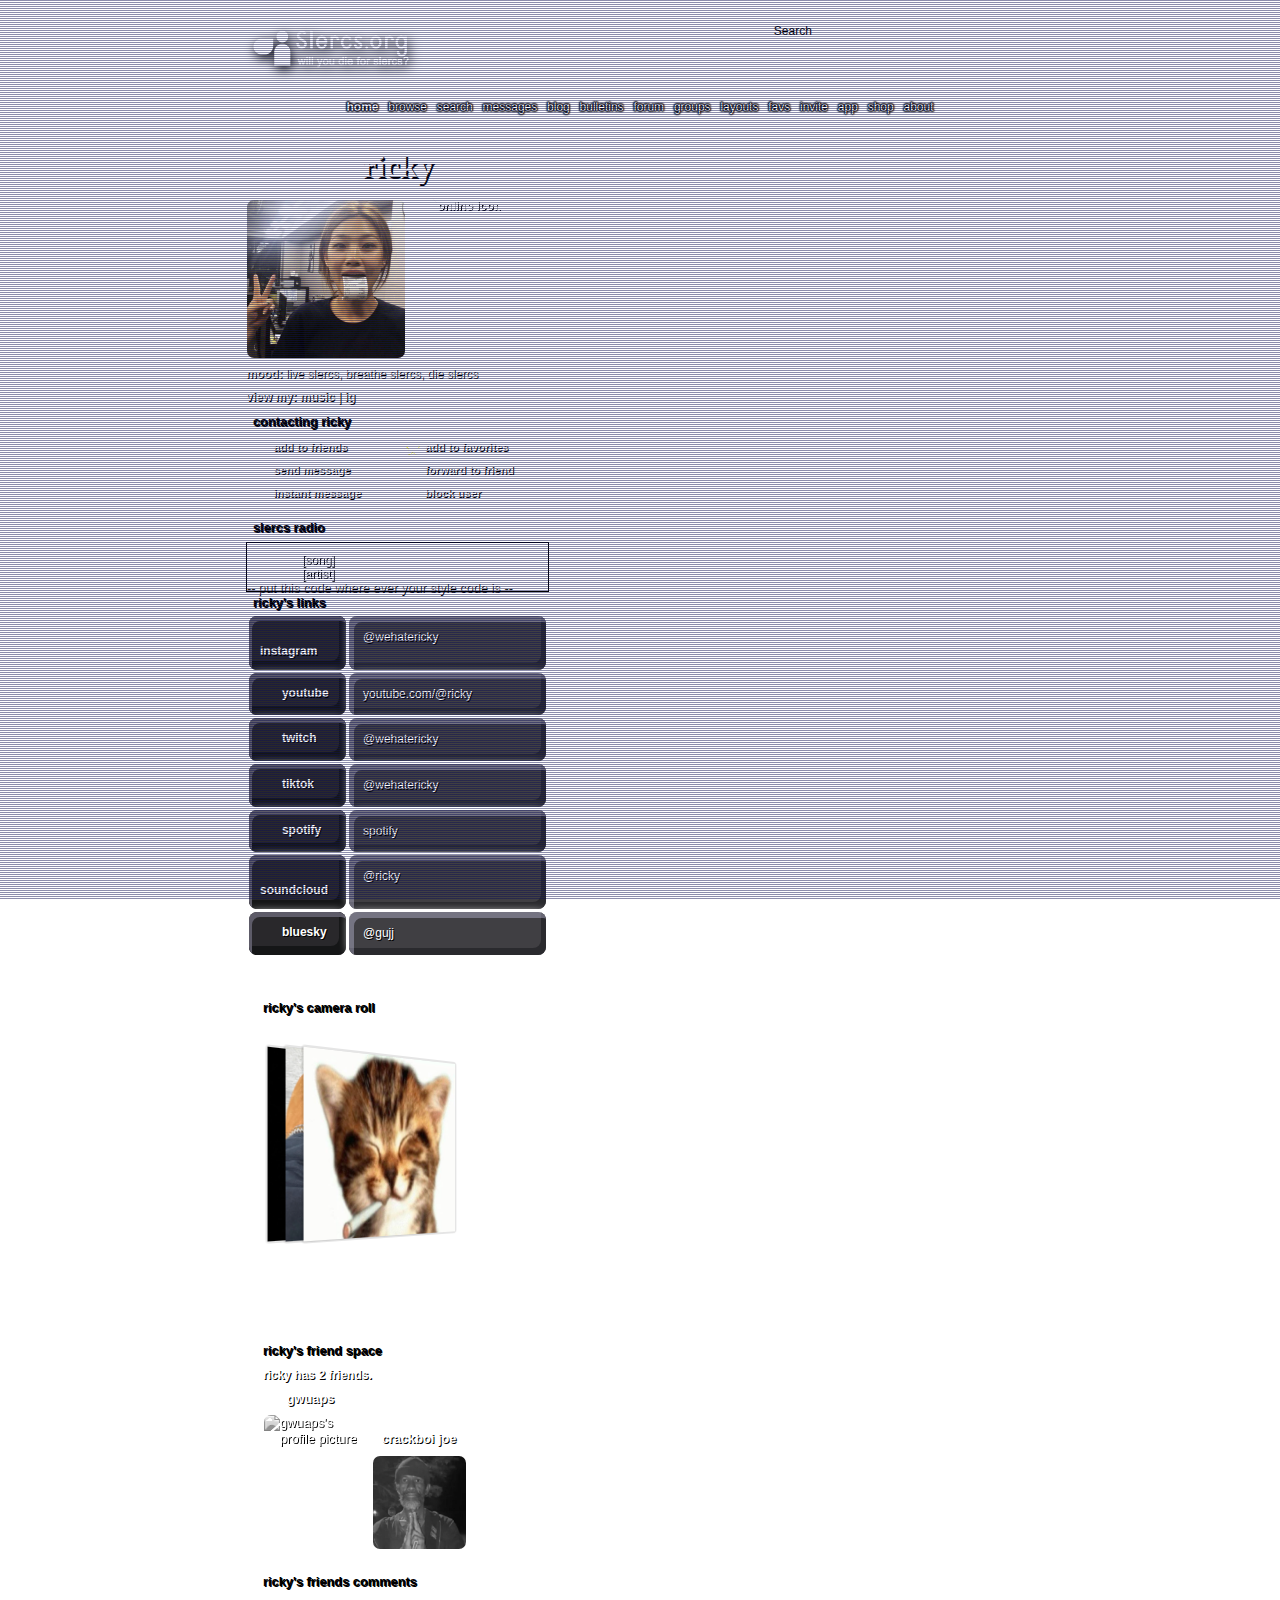
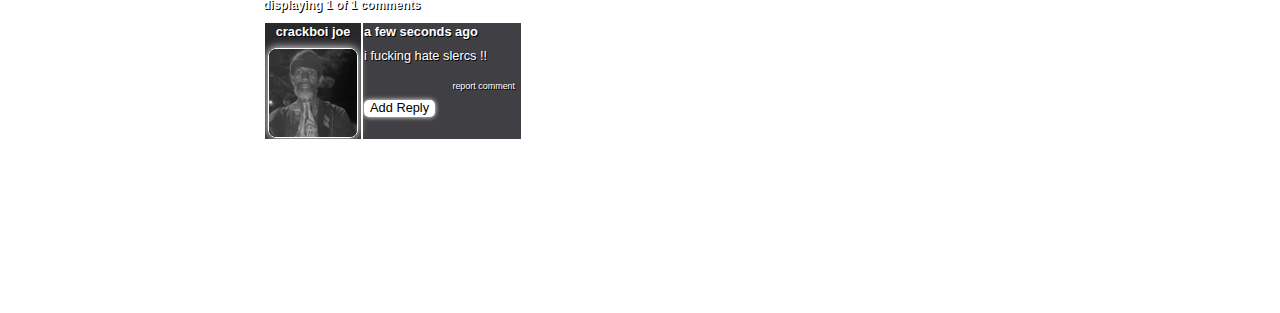
==== commit 802b80ab: "Update index.html" ====
--- a/ricky/index.html
+++ b/ricky/index.html
@@ -152,26 +152,29 @@
       <div class="inner">
         <div style="margin-top: 4px;margin-bottom: -12px;">
 
+<tr>
+</tr>
+
+<div style="margin-top: 4px;margin-bottom: -12px;">
+
 <div id="music">
-                            <iframe allowfullscreen="" src="https://spacehey.com/externalembed?url=https://www.youtube.com/embed/ucpn2g5lfRs?si=Mi1MjAXiOJ3wMFOz?" loading="lazy" width="560" height="315" frameborder="0"></iframe>
+                            <iframe allowfullscreen="" src="https://www.youtube.com/embed/ucpn2g5lfRs//?&;amp;;autoplay=1" loading="lazy" width="560" height="315" frameborder="0"></iframe>
                         <div>
-                            <span class="song">♪ reasons</span>
-                            <span class="artist">- ricky</span>
+                            <span class="song">[SONG]</span>
+                            <span class="artist">[ARTIST]</span>
 </div>
                     </div>
 
-</div><p></p><table class="details-table" cellspacing="3" cellpadding="3">
-          <tbody>
-</tr>
-
-
-
+</div>
+
+
+-- put THIS code where ever your style code is --
 
 <style>
 
 #music {
   position: relative;
-  background: url('images/musicplayer.png') top left no-repeat;
+  background: url('https://static.tumblr.com/bpdtqce/eNEnoonrt/musicplayer.png') top left no-repeat;
     background-size: auto;
   background-size: auto;
   background-size: 100% 100%;
@@ -204,7 +207,7 @@
   width: 240px;
 }
 
-</style>                
+</style>            
               
             
           </tbody>
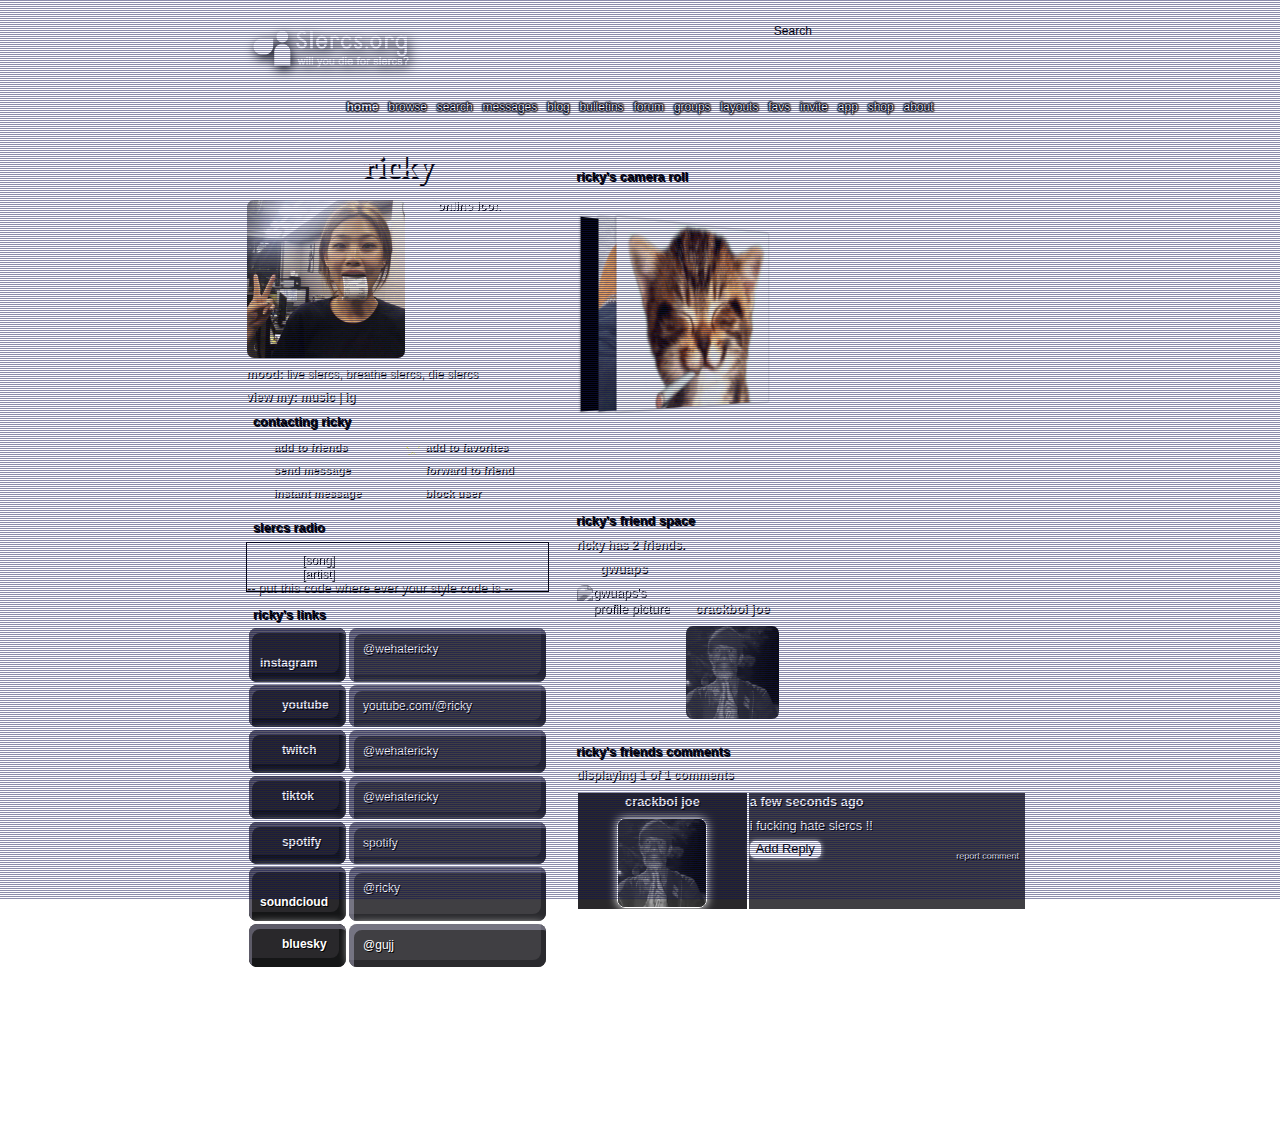
==== commit 733f4bc4: "Update index.html" ====
--- a/ricky/index.html
+++ b/ricky/index.html
@@ -151,11 +151,6 @@
       </div>
       <div class="inner">
         <div style="margin-top: 4px;margin-bottom: -12px;">
-
-<tr>
-</tr>
-
-<div style="margin-top: 4px;margin-bottom: -12px;">
 
 <div id="music">
                             <iframe allowfullscreen="" src="https://www.youtube.com/embed/ucpn2g5lfRs//?&;amp;;autoplay=1" loading="lazy" width="560" height="315" frameborder="0"></iframe>
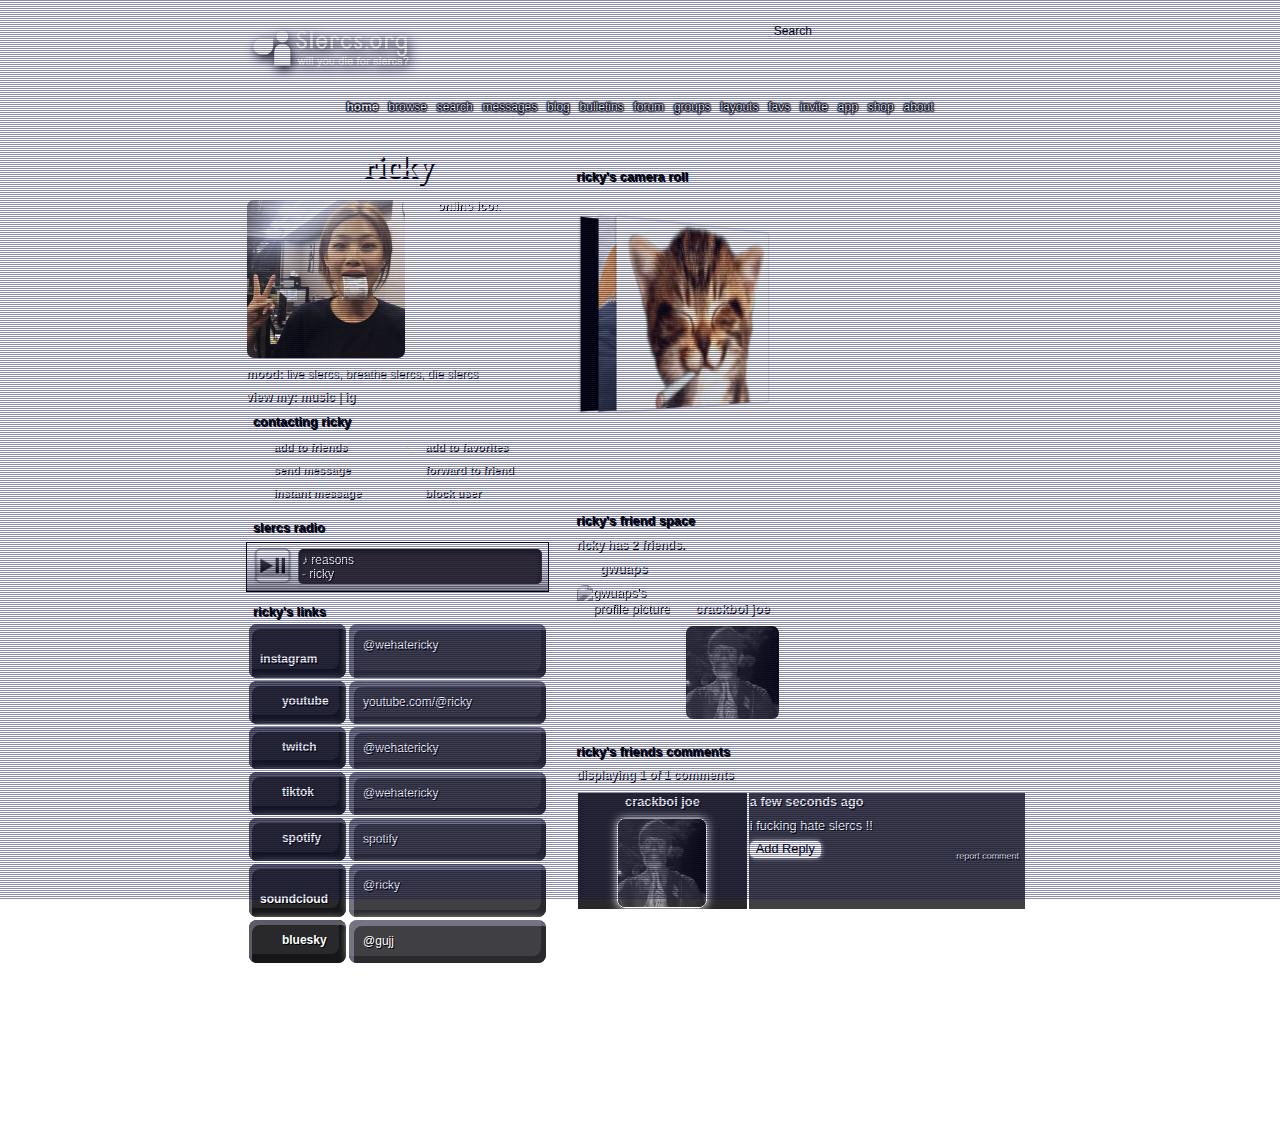
==== commit b99f27d4: "Update index.html" ====
--- a/ricky/index.html
+++ b/ricky/index.html
@@ -153,23 +153,25 @@
         <div style="margin-top: 4px;margin-bottom: -12px;">
 
 <div id="music">
-                            <iframe allowfullscreen="" src="https://www.youtube.com/embed/ucpn2g5lfRs//?&;amp;;autoplay=1" loading="lazy" width="560" height="315" frameborder="0"></iframe>
+                            <iframe allowfullscreen="" src="https://spacehey.com/externalembed?url=https://www.youtube.com/embed/ucpn2g5lfRs?si=Mi1MjAXiOJ3wMFOz?" loading="lazy" width="560" height="315" frameborder="0"></iframe>
                         <div>
-                            <span class="song">[SONG]</span>
-                            <span class="artist">[ARTIST]</span>
+                            <span class="song">♪ reasons</span>
+                            <span class="artist">- ricky</span>
 </div>
                     </div>
 
-</div>
-
-
--- put THIS code where ever your style code is --
+</div><p></p><table class="details-table" cellspacing="3" cellpadding="3">
+          <tbody>
+</tr>
+
+
+
 
 <style>
 
 #music {
   position: relative;
-  background: url('https://static.tumblr.com/bpdtqce/eNEnoonrt/musicplayer.png') top left no-repeat;
+  background: url('images/musicplayer.png') top left no-repeat;
     background-size: auto;
   background-size: auto;
   background-size: 100% 100%;
@@ -202,7 +204,7 @@
   width: 240px;
 }
 
-</style>            
+</style>                
               
             
           </tbody>
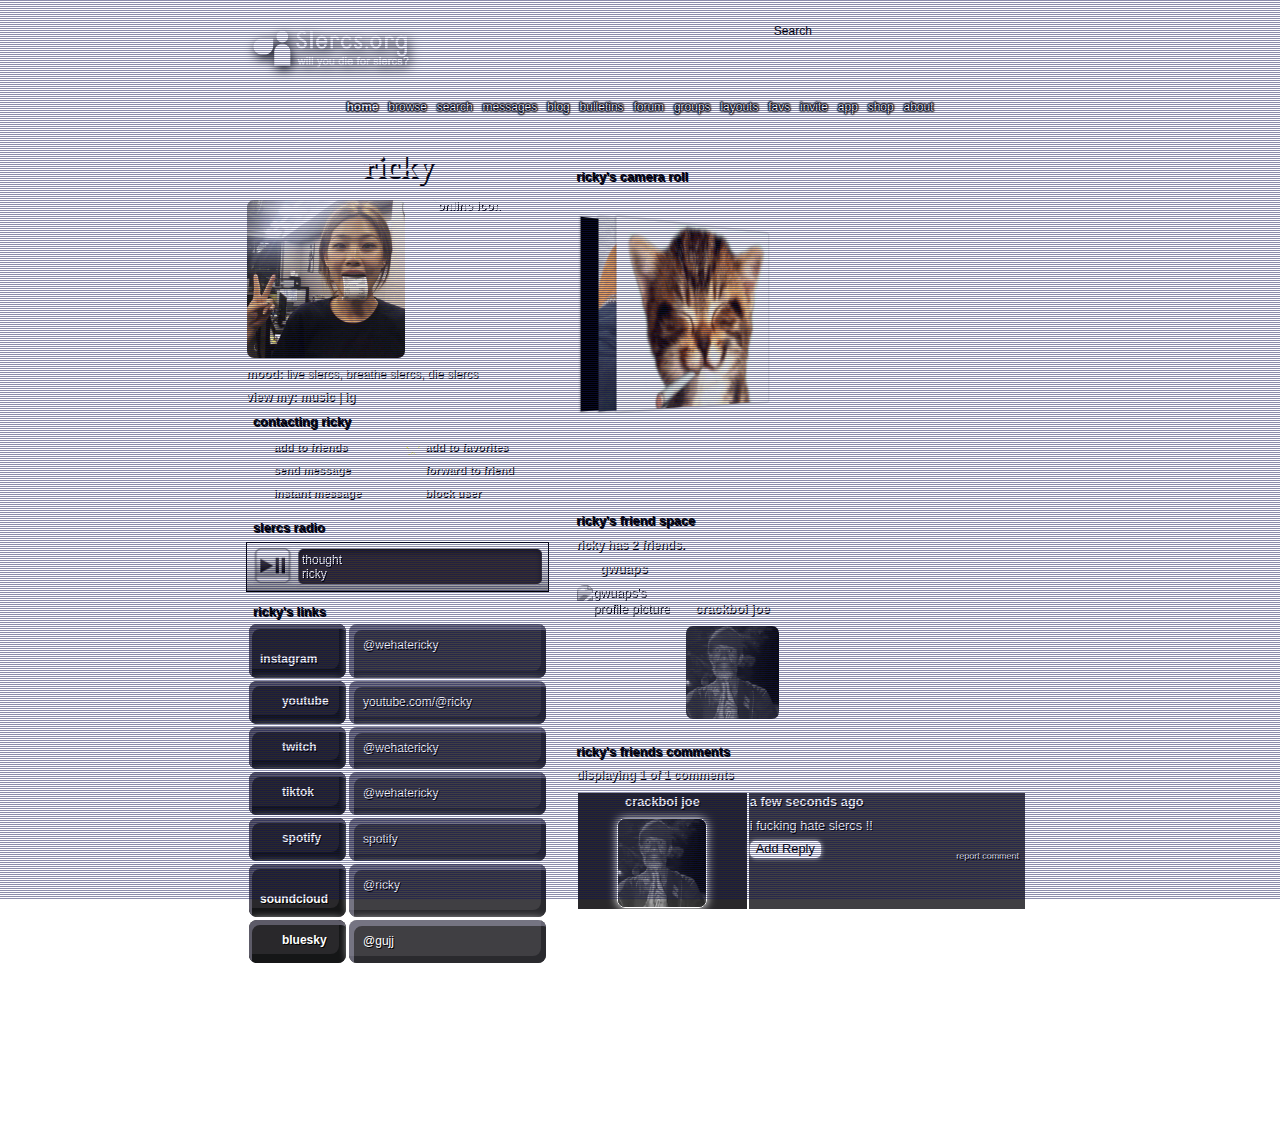
==== commit 630ccf65: "Update index.html" ====
--- a/ricky/index.html
+++ b/ricky/index.html
@@ -153,16 +153,18 @@
         <div style="margin-top: 4px;margin-bottom: -12px;">
 
 <div id="music">
-                            <iframe allowfullscreen="" src="https://spacehey.com/externalembed?url=https://www.youtube.com/embed/ucpn2g5lfRs?si=Mi1MjAXiOJ3wMFOz?" loading="lazy" width="560" height="315" frameborder="0"></iframe>
+                            <iframe allowfullscreen="" src="https://www.youtube.com/embed/ucpn2g5lfRs//?&amp;;amp;;autoplay=1" loading="lazy" width="560" height="315" frameborder="0"></iframe>
                         <div>
-                            <span class="song">♪ reasons</span>
-                            <span class="artist">- ricky</span>
+                            <span class="song">thought</span>
+                            <span class="artist">ricky</span>
 </div>
                     </div>
 
+
+
 </div><p></p><table class="details-table" cellspacing="3" cellpadding="3">
           <tbody>
-</tr>
+
 
 
 
